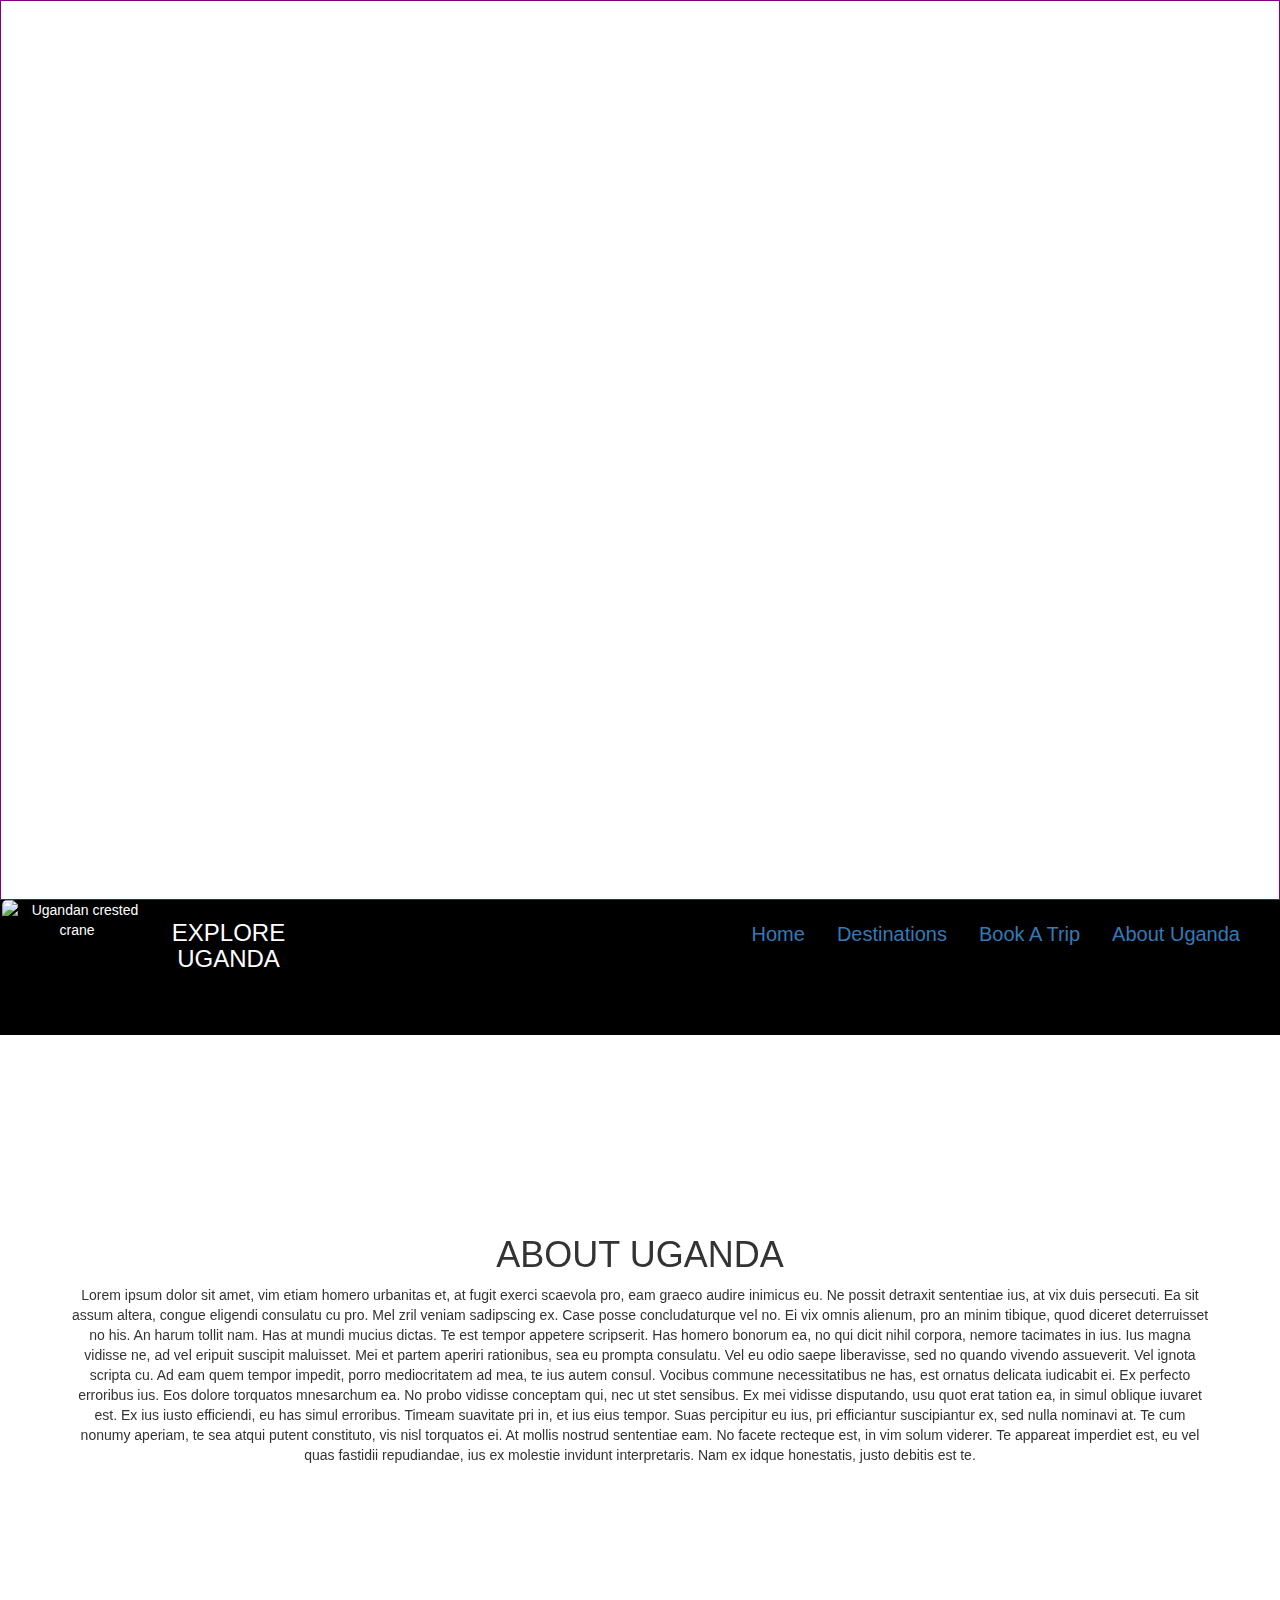
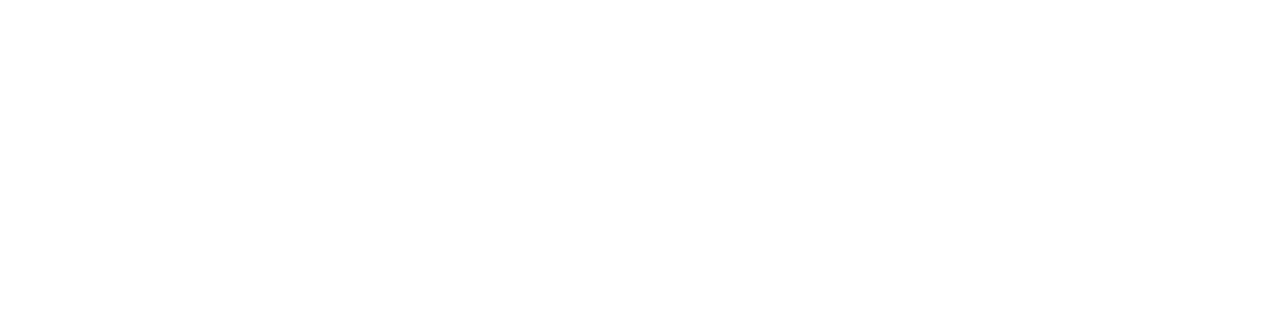
==== index.html @ 965504fe "style the navigation bar" ====
<!DOCTYPE html>
<html lang="en" dir="ltr">
  <head>
    <meta charset="utf-8">
    <title>Tourism</title>
    <link rel="stylesheet" href="css/animate.css">
    <link rel="stylesheet" href="css/bootstrap.css">
    <link rel="stylesheet" href="https://maxcdn.bootstrapcdn.com/bootstrap/3.3.7/css/bootstrap.min.css" integrity="sha384-BVYiiSIFeK1dGmJRAkycuHAHRg32OmUcww7on3RYdg4Va+PmSTsz/K68vbdEjh4u" crossorigin="anonymous">
    <link rel="stylesheet" href="css/main.css">
  </head>
  <body>
      <!-- start of vision section -->
    <div class="container-fluid">
      <div class="row">
        <div class="col-xs-12 col-md-12 homeSlideShow">
          <div class="slideShow">
            <!-- <h1>Book A Trip</h1> -->
            <img class="slides" src="img/mountains.jpg" alt="mountains">
            <div class="caption well">
              <p>Mountains in Uganda</p>
            </div>
          </div>
          <div class="slideShow">
            <img class="slides" src="img/mountains.jpg" alt="baskets">
            <div class="caption well">
              <p>Culture in Uganda</p>
            </div>
          </div>
          <div class="slideShow">
            <img class="slides" src="img/mountains.jpg" alt="hotels">
            <div class="caption well">
              <p>Hotels in Uganda</p>
            </div>
          </div>
        </div>
      </div>
      <!-- end of vision section -->
      <!-- start of navigation bar -->
      <div class="row header">
        <div class="col-xs-5 col-md-3 logo text-center">
          <img id="crane" src="img/3.jpeg" alt="Ugandan crested crane">
          <h3 id="logo-info">EXPLORE UGANDA</h3>
        </div>
        <div class="col-xs-7 col-md-9">
          <ul class="nav nav-pills nav-bar">
            <li role="presentation"><a href="#">Home</a></li>
            <li role="presentation"><a href="#">Destinations</a></li>
            <li role="presentation"><a href="#">Book A Trip</a></li>
            <li role="presentation"><a href="#">About Uganda</a></li>
          </ul>
        </div>
      </div>
        <!-- end of navigation bar -->
      <!-- start of About Uganda -->
      <div class="container">
        <div class="row">
          <div class="col-xs-12 col-md-12 text-center aboutUganda">
            <h1>ABOUT UGANDA</h1>
            <p>Lorem ipsum dolor sit amet, vim etiam homero urbanitas et, at fugit exerci scaevola pro, eam graeco audire inimicus eu. Ne possit detraxit sententiae ius, at vix duis persecuti. Ea sit assum altera, congue eligendi consulatu cu pro. Mel zril veniam sadipscing ex. Case posse concludaturque vel no.

              Ei vix omnis alienum, pro an minim tibique, quod diceret deterruisset no his. An harum tollit nam. Has at mundi mucius dictas. Te est tempor appetere scripserit. Has homero bonorum ea, no qui dicit nihil corpora, nemore tacimates in ius. Ius magna vidisse ne, ad vel eripuit suscipit maluisset.

              Mei et partem aperiri rationibus, sea eu prompta consulatu. Vel eu odio saepe liberavisse, sed no quando vivendo assueverit. Vel ignota scripta cu. Ad eam quem tempor impedit, porro mediocritatem ad mea, te ius autem consul. Vocibus commune necessitatibus ne has, est ornatus delicata iudicabit ei. Ex perfecto erroribus ius.

              Eos dolore torquatos mnesarchum ea. No probo vidisse conceptam qui, nec ut stet sensibus. Ex mei vidisse disputando, usu quot erat tation ea, in simul oblique iuvaret est. Ex ius iusto efficiendi, eu has simul erroribus. Timeam suavitate pri in, et ius eius tempor. Suas percipitur eu ius, pri efficiantur suscipiantur ex, sed nulla nominavi at.

              Te cum nonumy aperiam, te sea atqui putent constituto, vis nisl torquatos ei. At mollis nostrud sententiae eam. No facete recteque est, in vim solum viderer. Te appareat imperdiet est, eu vel quas fastidii repudiandae, ius ex molestie invidunt interpretaris. Nam ex idque honestatis, justo debitis est te.
            </p>
          </div>
        </div>
      </div>
      <!-- end of About Uganda -->
      <!-- start of cities & towns -->
      <div class="row">

      </div>
      <!-- end of cities & towns -->
      <!-- start of Top Destinations -->
      <div class="row">

      </div>
      <!-- end of top destinations -->
      <!-- start of footer -->
      <div class="row">

      </div>
      <!-- end of footer -->
    </div>
    <script src="js/jquery-3.3.1.js" charset="utf-8"></script>
    <script src="https://maxcdn.bootstrapcdn.com/bootstrap/3.3.7/js/bootstrap.min.js" integrity="sha384-Tc5IQib027qvyjSMfHjOMaLkfuWVxZxUPnCJA7l2mCWNIpG9mGCD8wGNIcPD7Txa" crossorigin="anonymous"></script>
    <script src="js/scripts.js" charset="utf-8"></script>
  </body>
</html>
---- css/main.css ----
.nav-bar{
  float: right;
  padding: 10px;
  font-size: 20px;
  /* position: fixed; */
}
li{
  color: white;
}
/* #logo-info{
  float: right;
} */
#crane{
  border-radius: 5px;
  /* box-shadow: 0 4px 8px 0 grey; */
  margin-left: -13px;
  float: left;
  height: 15vh;
  width: 150px;
}
.homeSlideShow{
  height: 100vh;
  border: 1px solid purple;
}
.slideShow{
  height: 100vh;
  margin-left: -15px;
  margin-right: -15px;
  z-index: -1;
  display: none;

}
.slides{
  height: 100vh;
  width: 100%;
}
.caption{
    position: absolute;
    bottom: 20px;
    left: 40px;
    color: white;
    height: 20vh;
    text-align: center;
    background: linear-gradient(to bottom, rgba(255,0,0,0), rgba(255,0,0,.1));
}
.well{
  width: 300px;
}
.header{
  background: black;
  color: white;
  position: sticky;
  top: 0px;
}
.aboutUganda{
  height: 100vh;
  padding-top: 20vh;
}
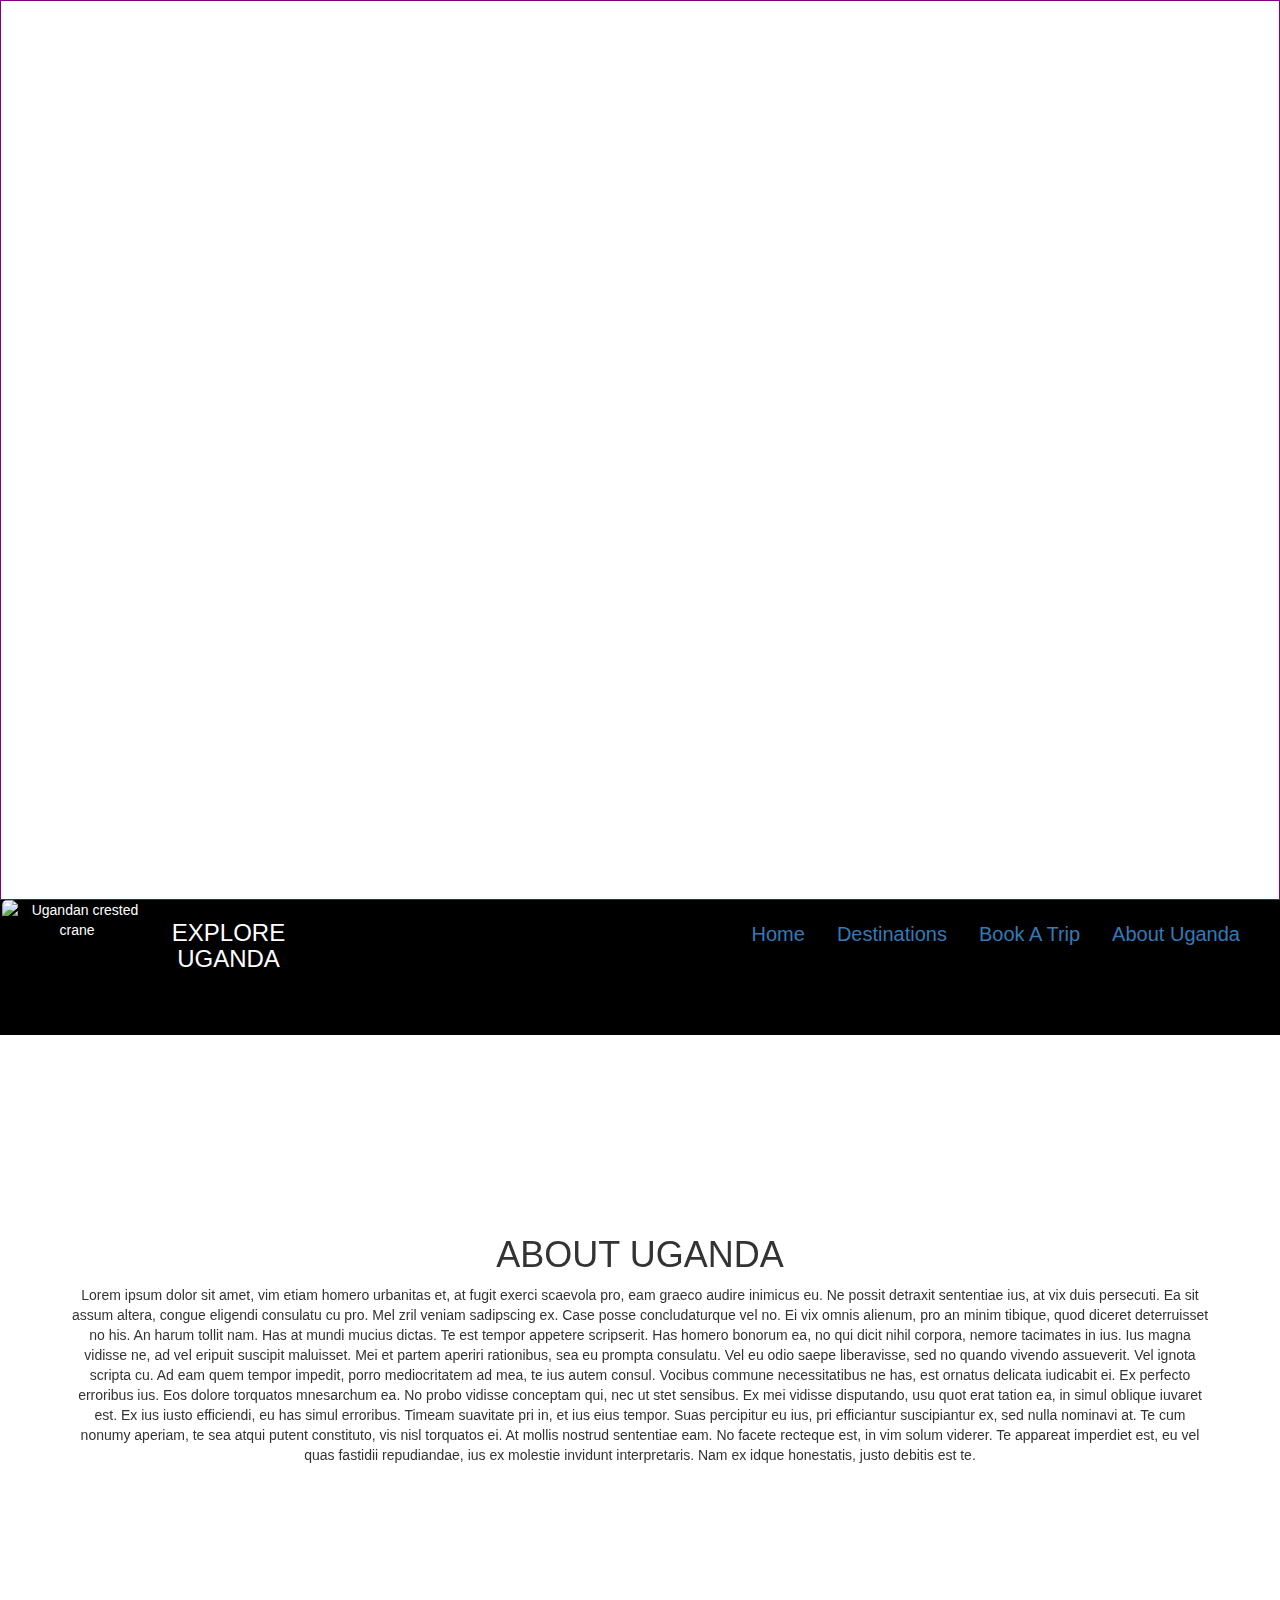
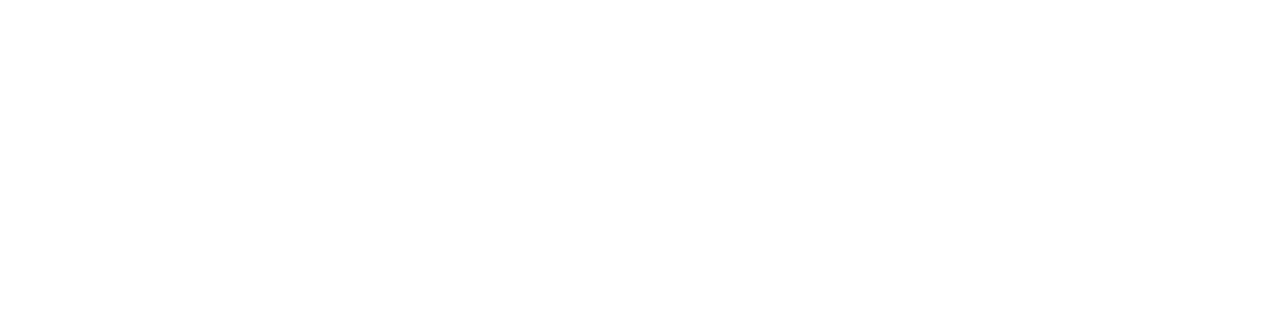
==== commit be6986a6: "style slideshow images." ====
--- a/index.html
+++ b/index.html
@@ -21,13 +21,13 @@
             </div>
           </div>
           <div class="slideShow">
-            <img class="slides" src="img/mountains.jpg" alt="baskets">
+            <img class="slides" src="img/lakes.jpg" alt="lakes">
             <div class="caption well">
               <p>Culture in Uganda</p>
             </div>
           </div>
           <div class="slideShow">
-            <img class="slides" src="img/mountains.jpg" alt="hotels">
+            <img class="slides" src="img/islands.jpg" alt="islands">
             <div class="caption well">
               <p>Hotels in Uganda</p>
             </div>
@@ -72,7 +72,9 @@
       <!-- end of About Uganda -->
       <!-- start of cities & towns -->
       <div class="row">
+        <div class="col-xs-12 col-md-3">
 
+        </div>
       </div>
       <!-- end of cities & towns -->
       <!-- start of Top Destinations -->
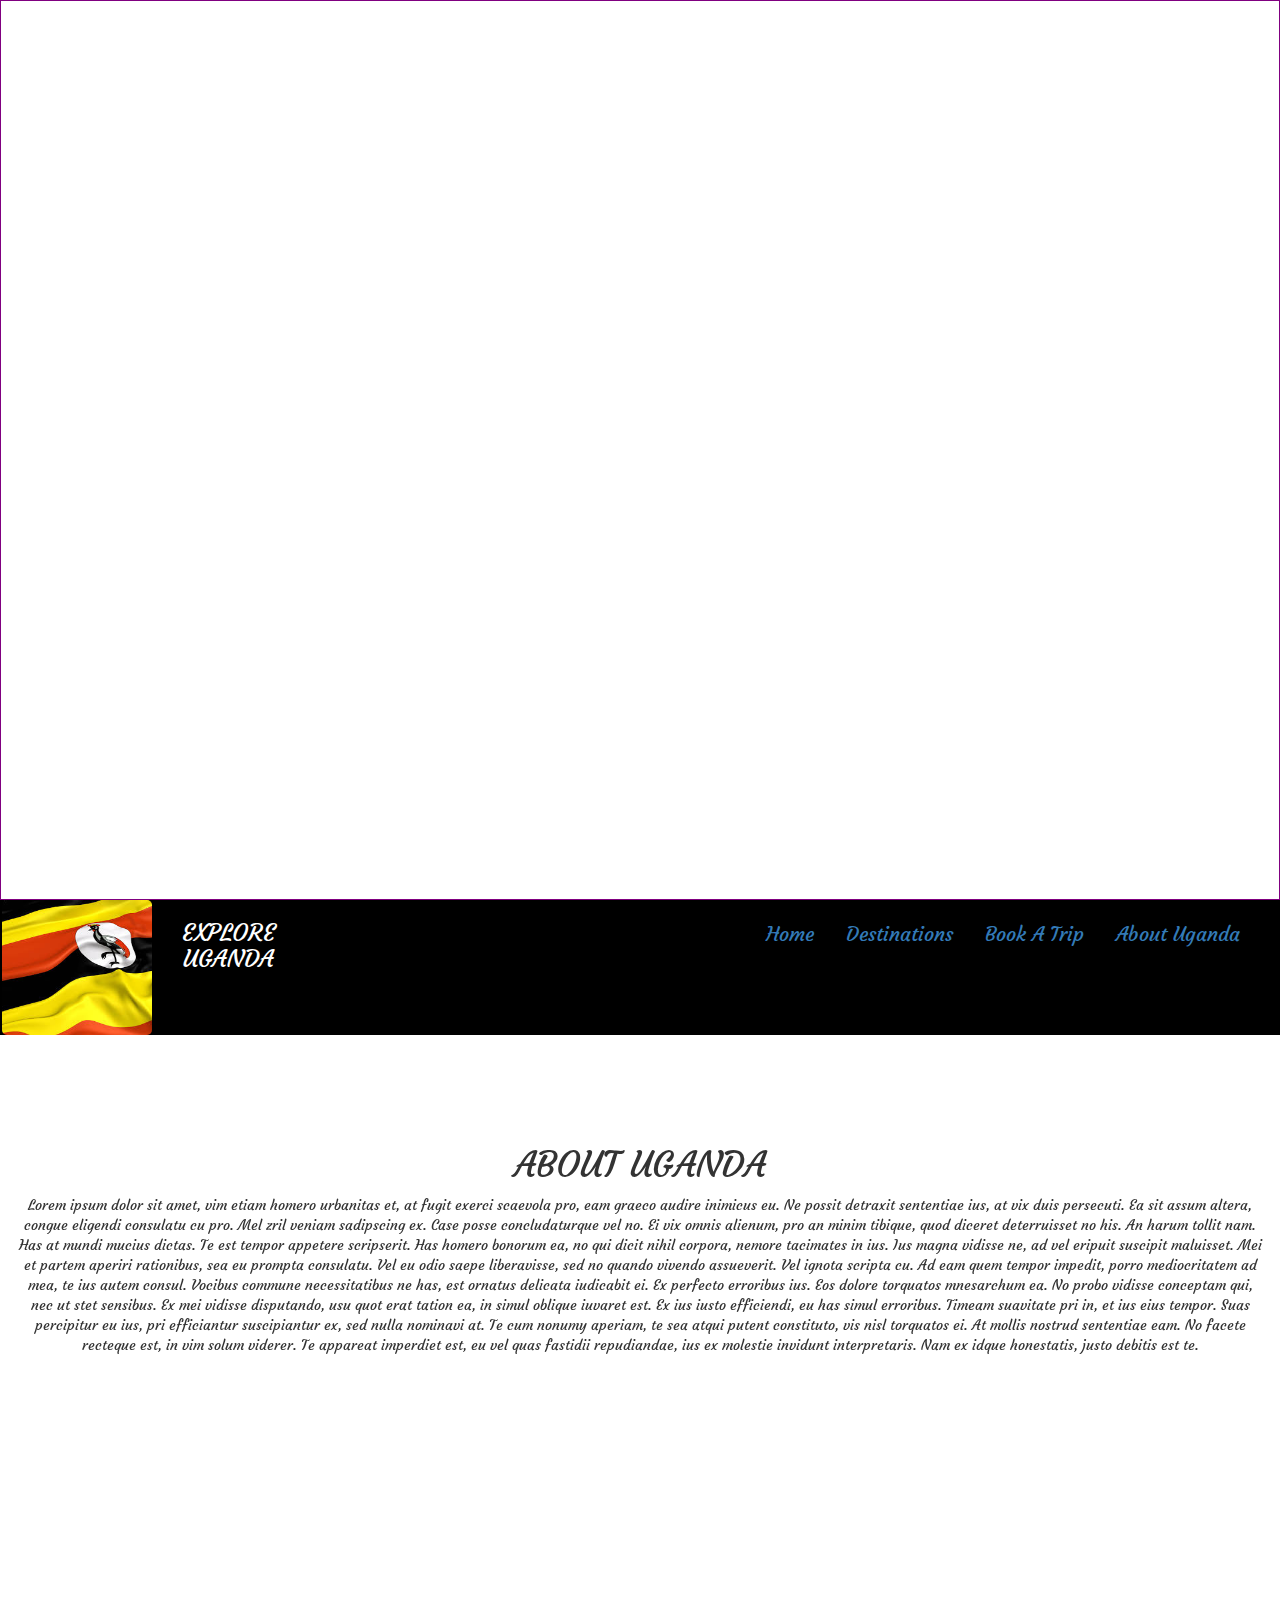
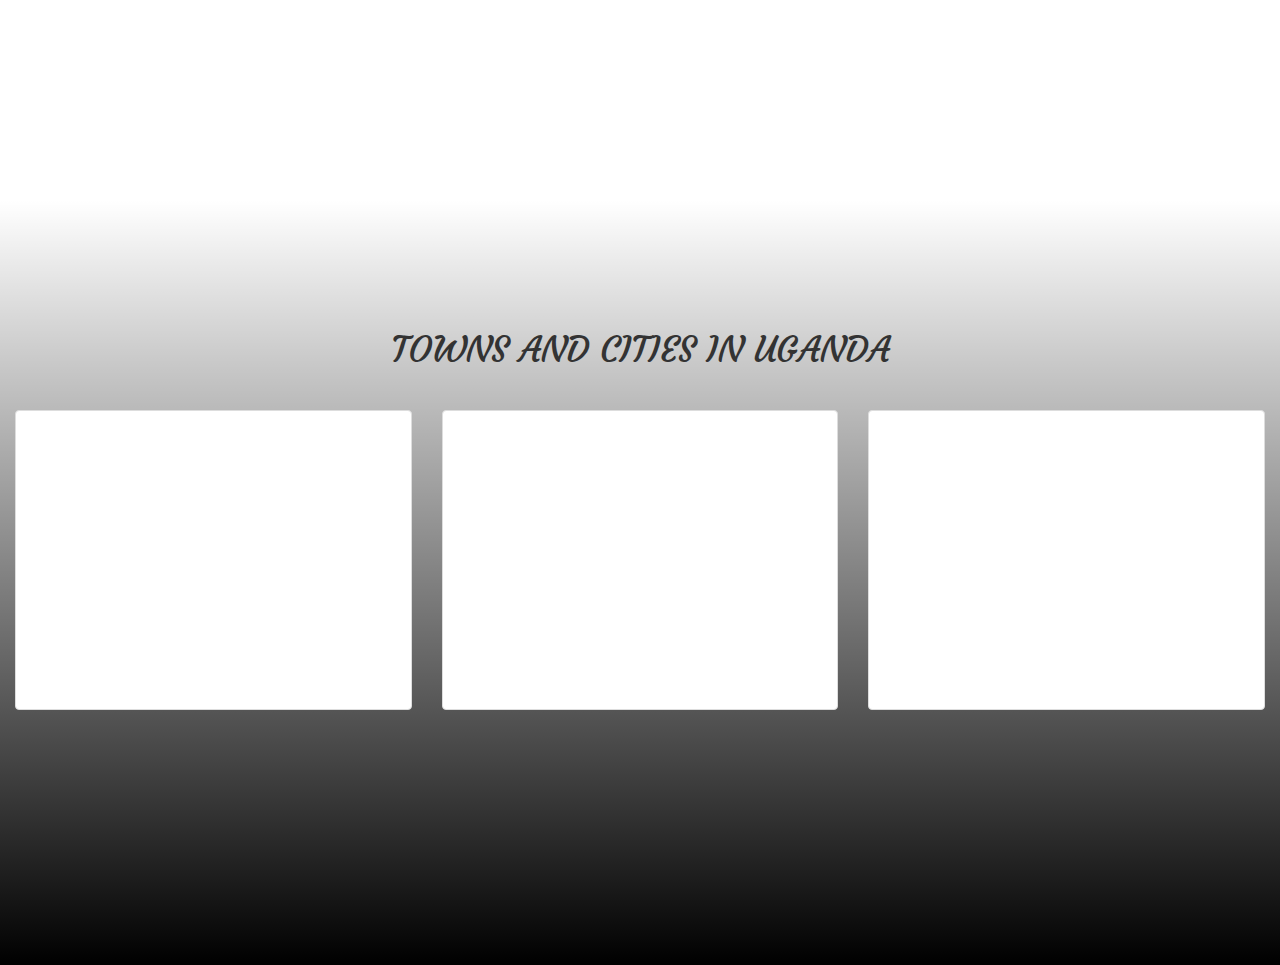
==== commit 1dd4f14b: "add the slogan at the top of the page." ====
--- a/index.html
+++ b/index.html
@@ -3,6 +3,7 @@
   <head>
     <meta charset="utf-8">
     <title>Tourism</title>
+    <link href="https://fonts.googleapis.com/css?family=Courgette" rel="stylesheet">
     <link rel="stylesheet" href="css/animate.css">
     <link rel="stylesheet" href="css/bootstrap.css">
     <link rel="stylesheet" href="https://maxcdn.bootstrapcdn.com/bootstrap/3.3.7/css/bootstrap.min.css" integrity="sha384-BVYiiSIFeK1dGmJRAkycuHAHRg32OmUcww7on3RYdg4Va+PmSTsz/K68vbdEjh4u" crossorigin="anonymous">
@@ -13,24 +14,32 @@
     <div class="container-fluid">
       <div class="row">
         <div class="col-xs-12 col-md-12 homeSlideShow">
-          <div class="slideShow">
-            <!-- <h1>Book A Trip</h1> -->
-            <img class="slides" src="img/mountains.jpg" alt="mountains">
-            <div class="caption well">
-              <p>Mountains in Uganda</p>
+          <div class="slideShow animated">
+            <img class="slides" src="img/animals.jpg" alt="mountains">
+            <button type="submit" class="btn btn-lg caption well">Book A Trip</button>
+            <div class="slogan">
+              <h1>You Love Nature?</h1>
+              <h2><small> We Will Take You There</small></h2>
             </div>
           </div>
-          <div class="slideShow">
+          <div class="slideShow animated">
             <img class="slides" src="img/lakes.jpg" alt="lakes">
-            <div class="caption well">
-              <p>Culture in Uganda</p>
+            <button type="submit" class="btn btn-lg caption well">Book A Trip</button>
+            <div class="slogan">
+              <h1>You Love Nature?</h1>
+              <h2><small> We Will Take You There</small></h2>
             </div>
           </div>
-          <div class="slideShow">
+          <div class="slideShow animated">
             <img class="slides" src="img/islands.jpg" alt="islands">
-            <div class="caption well">
-              <p>Hotels in Uganda</p>
+            <button type="submit" class="btn btn-lg caption well">Book A Trip</button>
+            <div class="slogan">
+              <h1>You Love Nature?</h1>
+              <h2><small> We Will Take You There</small></h2>
             </div>
+            <!-- <div class="slogan">
+              <h1>You Love Nature?<small>We Will Take You There</small></h1>
+            </div> -->
           </div>
         </div>
       </div>
@@ -38,7 +47,10 @@
       <!-- start of navigation bar -->
       <div class="row header">
         <div class="col-xs-5 col-md-3 logo text-center">
-          <img id="crane" src="img/3.jpeg" alt="Ugandan crested crane">
+          <div>
+            <!-- <img id="crane" src="img/3.jpeg" alt="Ugandan crested crane"> -->
+            <img id="crane" src="img/ug-flag.jpg" alt="Ugandan flag">
+          </div>
           <h3 id="logo-info">EXPLORE UGANDA</h3>
         </div>
         <div class="col-xs-7 col-md-9">
@@ -50,30 +62,48 @@
           </ul>
         </div>
       </div>
-        <!-- end of navigation bar -->
+      <!-- end of navigation bar -->
+
       <!-- start of About Uganda -->
-      <div class="container">
-        <div class="row">
-          <div class="col-xs-12 col-md-12 text-center aboutUganda">
-            <h1>ABOUT UGANDA</h1>
-            <p>Lorem ipsum dolor sit amet, vim etiam homero urbanitas et, at fugit exerci scaevola pro, eam graeco audire inimicus eu. Ne possit detraxit sententiae ius, at vix duis persecuti. Ea sit assum altera, congue eligendi consulatu cu pro. Mel zril veniam sadipscing ex. Case posse concludaturque vel no.
+      <div class="row">
+        <div class="col-xs-12 col-md-12 text-center aboutUganda">
+          <h1>ABOUT UGANDA</h1>
+          <p>Lorem ipsum dolor sit amet, vim etiam homero urbanitas et, at fugit exerci scaevola pro, eam graeco audire inimicus eu. Ne possit detraxit sententiae ius, at vix duis persecuti. Ea sit assum altera, congue eligendi consulatu cu pro. Mel zril veniam sadipscing ex. Case posse concludaturque vel no.
 
-              Ei vix omnis alienum, pro an minim tibique, quod diceret deterruisset no his. An harum tollit nam. Has at mundi mucius dictas. Te est tempor appetere scripserit. Has homero bonorum ea, no qui dicit nihil corpora, nemore tacimates in ius. Ius magna vidisse ne, ad vel eripuit suscipit maluisset.
+            Ei vix omnis alienum, pro an minim tibique, quod diceret deterruisset no his. An harum tollit nam. Has at mundi mucius dictas. Te est tempor appetere scripserit. Has homero bonorum ea, no qui dicit nihil corpora, nemore tacimates in ius. Ius magna vidisse ne, ad vel eripuit suscipit maluisset.
 
-              Mei et partem aperiri rationibus, sea eu prompta consulatu. Vel eu odio saepe liberavisse, sed no quando vivendo assueverit. Vel ignota scripta cu. Ad eam quem tempor impedit, porro mediocritatem ad mea, te ius autem consul. Vocibus commune necessitatibus ne has, est ornatus delicata iudicabit ei. Ex perfecto erroribus ius.
+            Mei et partem aperiri rationibus, sea eu prompta consulatu. Vel eu odio saepe liberavisse, sed no quando vivendo assueverit. Vel ignota scripta cu. Ad eam quem tempor impedit, porro mediocritatem ad mea, te ius autem consul. Vocibus commune necessitatibus ne has, est ornatus delicata iudicabit ei. Ex perfecto erroribus ius.
 
-              Eos dolore torquatos mnesarchum ea. No probo vidisse conceptam qui, nec ut stet sensibus. Ex mei vidisse disputando, usu quot erat tation ea, in simul oblique iuvaret est. Ex ius iusto efficiendi, eu has simul erroribus. Timeam suavitate pri in, et ius eius tempor. Suas percipitur eu ius, pri efficiantur suscipiantur ex, sed nulla nominavi at.
+            Eos dolore torquatos mnesarchum ea. No probo vidisse conceptam qui, nec ut stet sensibus. Ex mei vidisse disputando, usu quot erat tation ea, in simul oblique iuvaret est. Ex ius iusto efficiendi, eu has simul erroribus. Timeam suavitate pri in, et ius eius tempor. Suas percipitur eu ius, pri efficiantur suscipiantur ex, sed nulla nominavi at.
 
-              Te cum nonumy aperiam, te sea atqui putent constituto, vis nisl torquatos ei. At mollis nostrud sententiae eam. No facete recteque est, in vim solum viderer. Te appareat imperdiet est, eu vel quas fastidii repudiandae, ius ex molestie invidunt interpretaris. Nam ex idque honestatis, justo debitis est te.
-            </p>
-          </div>
+            Te cum nonumy aperiam, te sea atqui putent constituto, vis nisl torquatos ei. At mollis nostrud sententiae eam. No facete recteque est, in vim solum viderer. Te appareat imperdiet est, eu vel quas fastidii repudiandae, ius ex molestie invidunt interpretaris. Nam ex idque honestatis, justo debitis est te.
+          </p>
         </div>
       </div>
       <!-- end of About Uganda -->
       <!-- start of cities & towns -->
-      <div class="row">
-        <div class="col-xs-12 col-md-3">
-
+      <div class="row cities">
+        <h1 class="text-center">TOWNS AND CITIES IN UGANDA</h1>
+        <div class="col-xs-12 col-md-4">
+          <div class="thumbnail iframeThumbnail">
+            <div class="embed-responsive embed-responsive-4by3">
+              <iframe width="560" height="315" src="https://www.youtube.com/embed/83snK8eVzC8" frameborder="0" allow="autoplay; encrypted-media" allowfullscreen></iframe>
+            </div>
+          </div>
+        </div>
+        <div class="col-xs-12 col-md-4">
+          <div class="thumbnail">
+            <div class="embed-responsive embed-responsive-4by3">
+              <iframe width="560" height="315" src="https://www.youtube.com/embed/d6jzAUUrRog" frameborder="0" allow="autoplay; encrypted-media" allowfullscreen></iframe>
+            </div>
+          </div>
+        </div>
+        <div class="col-xs-12 col-md-4">
+          <div class="thumbnail">
+            <div class="embed-responsive embed-responsive-4by3">
+              <iframe width="560" height="315" src="https://www.youtube.com/embed/4SuQVSJ0Ey8" frameborder="0" allow="autoplay; encrypted-media" allowfullscreen></iframe>
+            </div>
+          </div>
         </div>
       </div>
       <!-- end of cities & towns -->
@@ -90,6 +120,6 @@
     </div>
     <script src="js/jquery-3.3.1.js" charset="utf-8"></script>
     <script src="https://maxcdn.bootstrapcdn.com/bootstrap/3.3.7/js/bootstrap.min.js" integrity="sha384-Tc5IQib027qvyjSMfHjOMaLkfuWVxZxUPnCJA7l2mCWNIpG9mGCD8wGNIcPD7Txa" crossorigin="anonymous"></script>
-    <script src="js/scripts.js" charset="utf-8"></script>
+    <script src="js/main.js" charset="utf-8"></script>
   </body>
 </html>
--- a/css/main.css
+++ b/css/main.css
@@ -1,11 +1,15 @@
+html, body{
+  font-family: 'Courgette', cursive;
+}
 .nav-bar{
   float: right;
   padding: 10px;
   font-size: 20px;
   /* position: fixed; */
 }
-li{
-  color: white;
+.cities h1{
+  /* color: white; */
+  margin: 40px;
 }
 /* #logo-info{
   float: right;
@@ -17,6 +21,7 @@
   float: left;
   height: 15vh;
   width: 150px;
+  vendor-animation-iteration-count: infinite;
 }
 .homeSlideShow{
   height: 100vh;
@@ -26,25 +31,50 @@
   height: 100vh;
   margin-left: -15px;
   margin-right: -15px;
-  z-index: -1;
   display: none;
+  transition: 0.6s ease;
 
 }
 .slides{
   height: 100vh;
   width: 100%;
+  position: absolute;
+  z-index: -1;
+}
+@keyframes slideShow {
+  from {opacity: .4}
+  to {opacity: 1}
 }
 .caption{
     position: absolute;
-    bottom: 20px;
-    left: 40px;
-    color: white;
-    height: 20vh;
     text-align: center;
-    background: linear-gradient(to bottom, rgba(255,0,0,0), rgba(255,0,0,.1));
+    bottom: 300px;
+    left: 500px;
+    color: salmon;
+    font-size: 40px;
+    width: 300px;
+    background: linear-gradient(to bottom, rgba(255,0,0,0), rgba(255,0,0,1));
 }
-.well{
-  width: 300px;
+.caption:hover{
+  color: orange;
+  -ms-transform: scale(1.2); /* IE 9 */
+  -webkit-transform: scale(1.2); /* Safari 3-8 */
+  transform: scale(1.2);
+}
+.slogan{
+  position: absolute;
+  text-align: center;
+  left: 400px;
+  bottom: 500px;
+  color: white;
+}
+.slogan h1{
+  font-size: 80px;
+  font-weight: bold;
+}
+.slogan h2{
+  font-size: 60px;
+  font-weight: bold;
 }
 .header{
   background: black;
@@ -52,7 +82,30 @@
   position: sticky;
   top: 0px;
 }
-.aboutUganda{
-  height: 100vh;
-  padding-top: 20vh;
+.aboutUganda, .cities{
+  height: 85vh;
+  padding-top: 10vh;
+  /* background-color: #A9A9A9; */
 }
+.cities{
+  /* background-image: url("../img/bg.jpg");
+  background-repeat: no-repeat;
+  background-position: center;
+  background-size: cover; */
+
+  /* padding: 40px; */
+  background-color: #565656;
+  background: linear-gradient(to bottom, rgba(0,0,0,0), rgba(0,0,0,1));
+}
+iframe{
+  height: 150px;
+  width: 150px;
+  border: solid black;
+}
+/* .book{
+
+  margin-left: 550px;
+  width: 300px;
+  height: 100px;
+
+} */
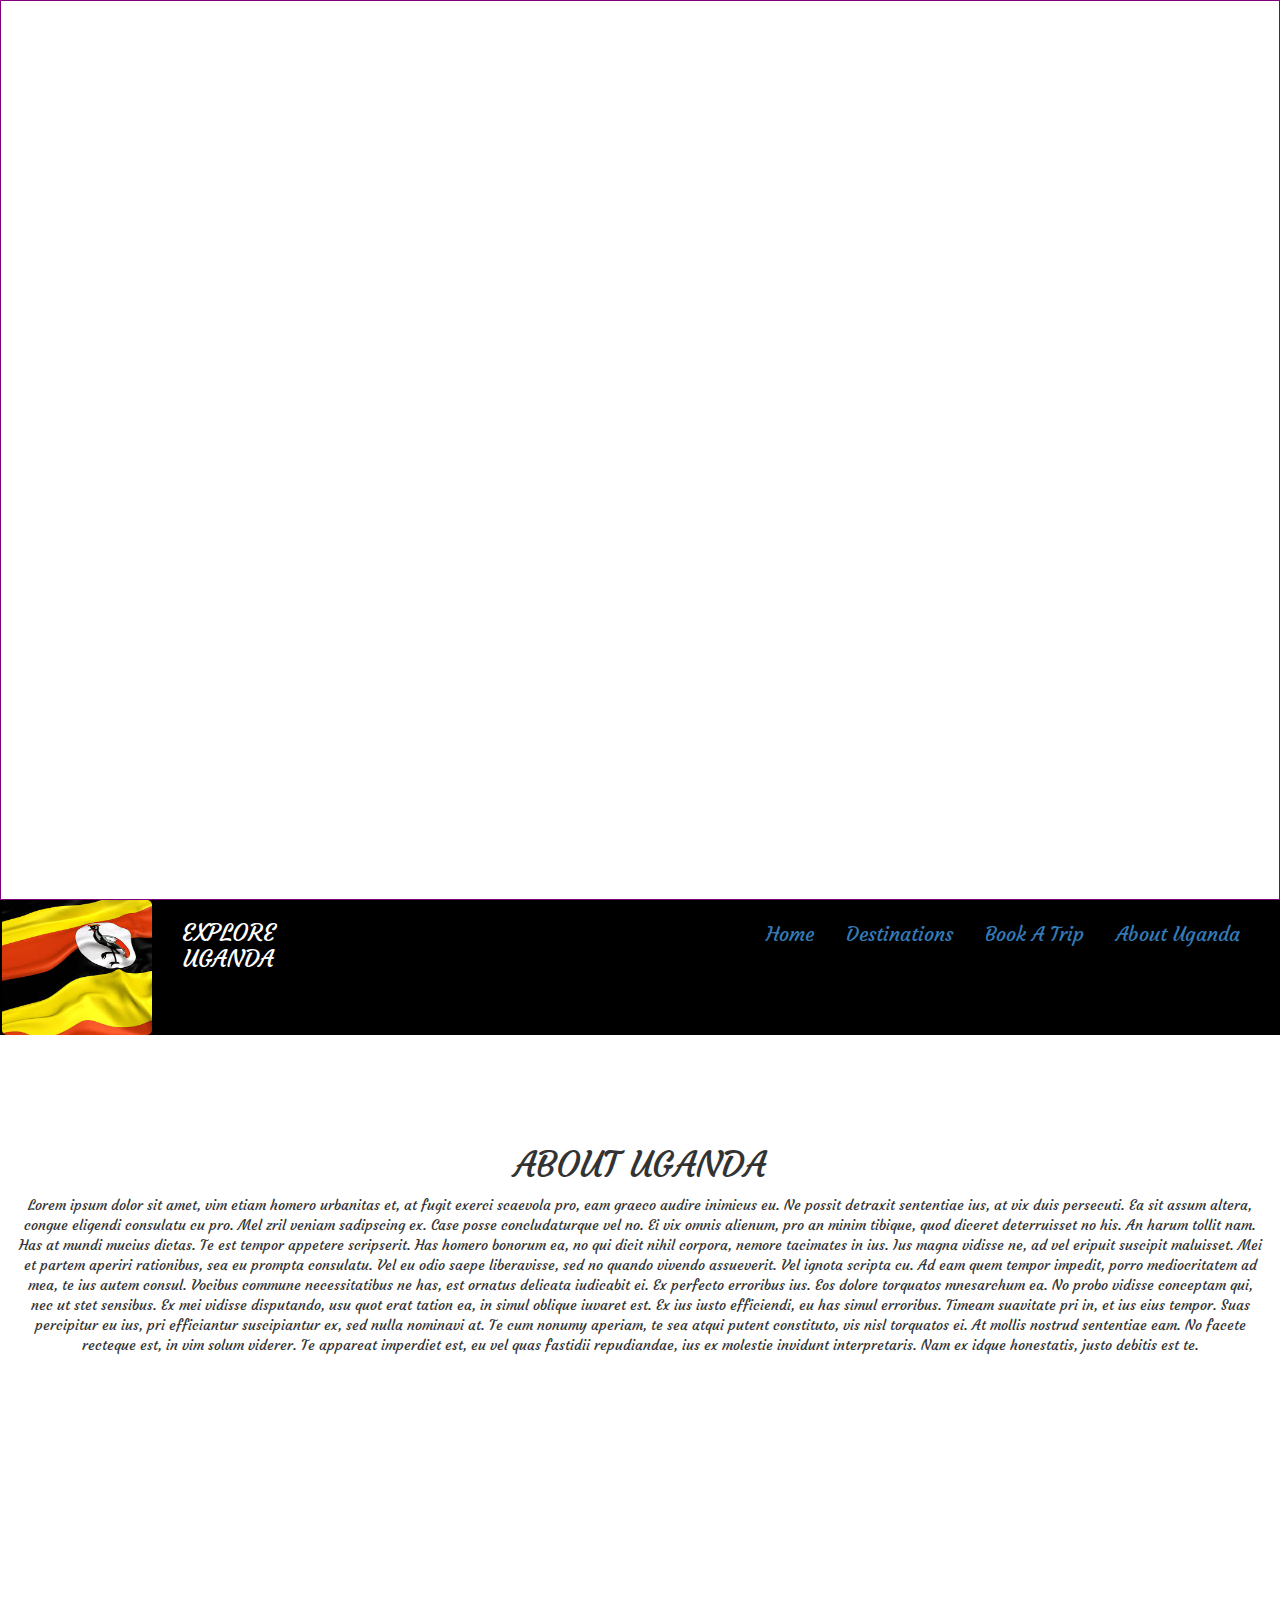
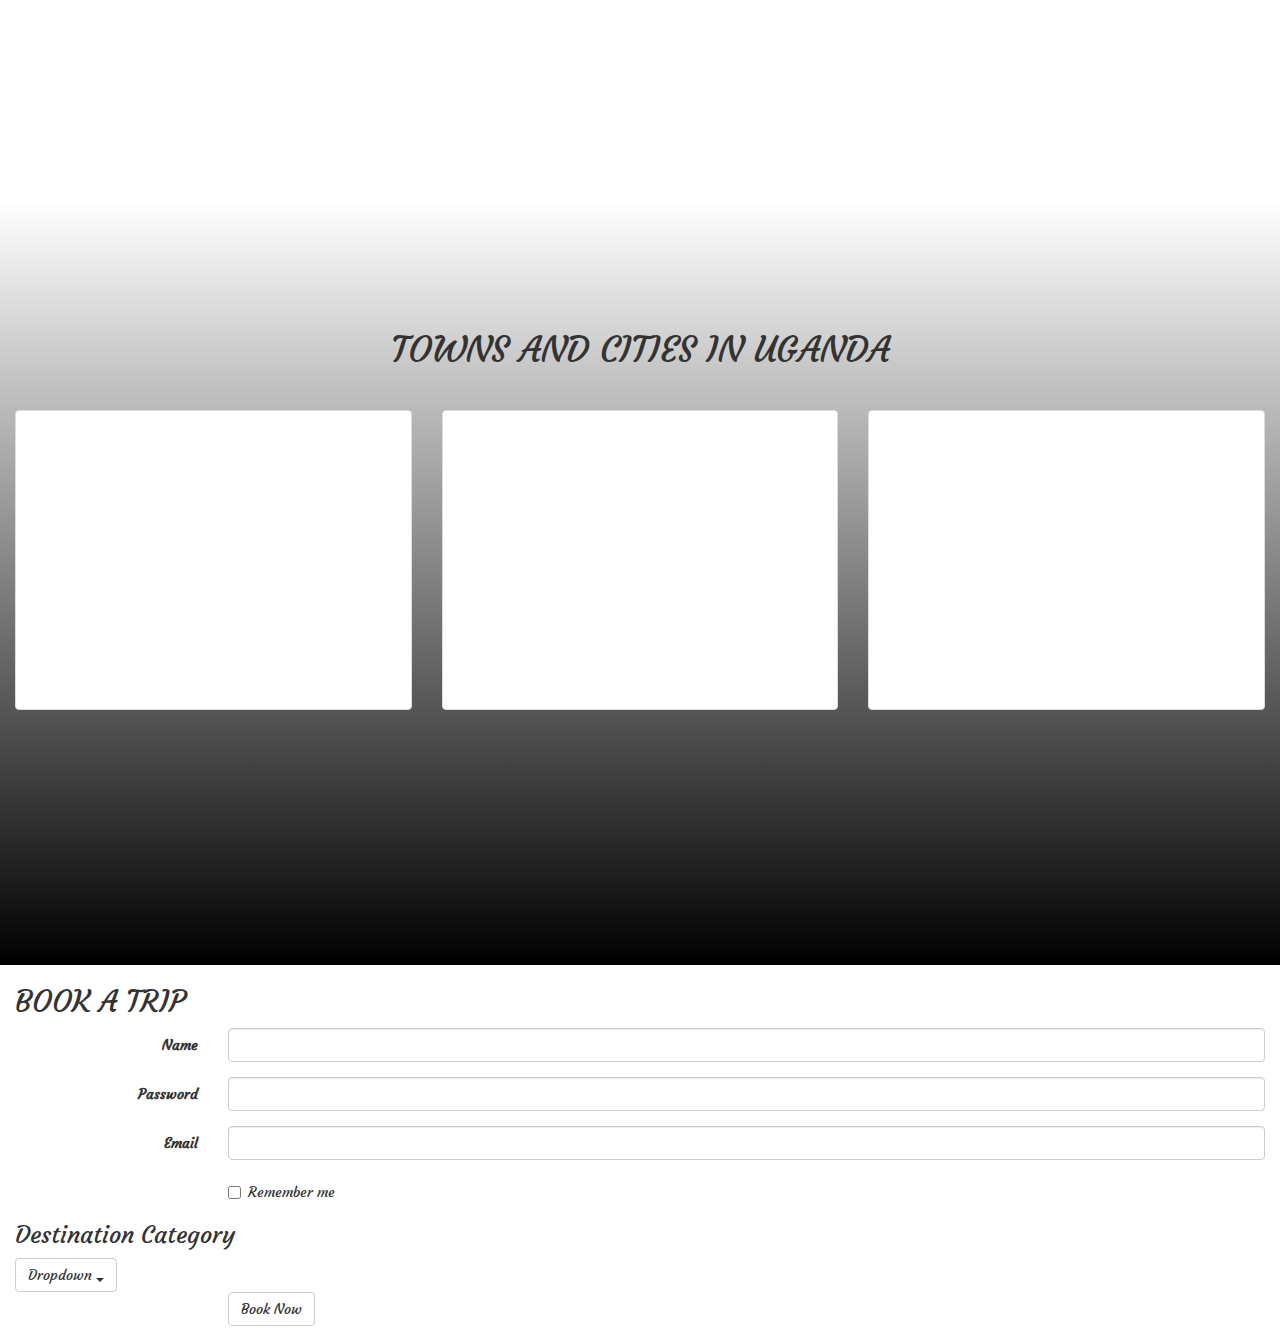
==== commit a4fbfcc5: "create a form for booking" ====
--- a/index.html
+++ b/index.html
@@ -108,10 +108,103 @@
       </div>
       <!-- end of cities & towns -->
       <!-- start of Top Destinations -->
-      <div class="row">
+      <div class="row"> <!-- multiple slideshows -->
 
       </div>
       <!-- end of top destinations -->
+      <!-- bookATrip form -->
+      <div class="row">
+        <div class="col-xs-12 col-md-12">
+          <div class="bookATrip">
+
+            <form class="form-horizontal">
+              <h2>BOOK A TRIP</h2>
+              <div class="form-group">
+                <label for="inputName" class="col-sm-2 control-label">Name</label>
+                <div class="col-sm-10">
+                  <input type="text" class="form-control" id="inputName" required>
+                </div>
+              </div>
+              <div class="form-group">
+                <label for="inputPassword" class="col-sm-2 control-label">Password</label>
+                <div class="col-sm-10">
+                  <input type="password" class="form-control" id="inputPassword" required>
+                </div>
+              </div>
+              <div class="form-group">
+                <label for="inputEmail" class="col-sm-2 control-label">Email</label>
+                <div class="col-sm-10">
+                  <input type="email" class="form-control" id="inputEmail" required>
+                </div>
+              </div>
+              <div class="form-group">
+                <div class="col-sm-offset-2 col-sm-10">
+                  <div class="checkbox">
+                    <label>
+                      <input type="checkbox"> Remember me
+                    </label>
+                  </div>
+                </div>
+              </div>
+              <div class="destination">
+                <h3>Destination Category</h3>
+                <div class="dropdown">
+                  <button class="btn btn-default dropdown-toggle" type="button" id="dropdownMenu1" data-toggle="dropdown" aria-haspopup="true" aria-expanded="true">
+                    Dropdown
+                    <span class="caret"></span>
+                  </button>
+                  <ul class="dropdown-menu" aria-labelledby="dropdownMenu1">
+                    <li>
+                      <a href="#">Mountains</a>
+                      <div class="dropdown">
+                        <button class="btn btn-default dropdown-toggle" type="button" id="dropdownMenu1" data-toggle="dropdown" aria-haspopup="true" aria-expanded="true">
+                          Places To Visit
+                          <span class="caret"></span>
+                        </button>
+                        <ul class="dropdown-menu" aria-labelledby="dropdownMenu1">
+                          <li><a href="#">Mt.Elgon</a></li>
+                          <li><a href="#">Mt.Kilimanjaro</a></li>
+                          <li><a href="#">Mt.Muhavura</a></li>
+                          <li role="separator" class="divider"></li>
+                          <li><a href="#">Mt.Rwenzori</a></li>
+                        </ul>
+                      </div>
+                    </li>
+                    <li>
+                      <a href="#">Parks</a>
+                      <div class="dropdown">
+                        <button class="btn btn-default dropdown-toggle" type="button" id="dropdownMenu1" data-toggle="dropdown" aria-haspopup="true" aria-expanded="true">
+                          Places To Visit
+                          <span class="caret"></span>
+                        </button>
+                        <ul class="dropdown-menu" aria-labelledby="dropdownMenu1">
+                          <li><a href="#">Queen Elizabeth National Park</a></li>
+                          <li><a href="#">Semiliki National Park</a></li>
+                          <li><a href="#">Kidepo National Park</a></li>
+                          <li role="separator" class="divider"></li>
+                          <li><a href="#">Murchison Falls National Park</a></li>
+                        </ul>
+                      </div>
+                    </li>
+                    <li><a href="#">Lakes</a></li>
+                    <li role="separator" class="divider"></li>
+                    <li><a href="#">Religious Sites</a></li>
+                  </ul>
+                </div>
+              </div>
+              <div class="date">
+                
+              </div>
+              <div class="form-group">
+                <div class="col-sm-offset-2 col-sm-10">
+                  <button type="submit" class="btn btn-default">Book Now</button>
+                </div>
+              </div>
+            </form>
+          </div>
+        </div>
+      </div>
+      <!-- end of bookATrip form -->
       <!-- start of footer -->
       <div class="row">
 
--- a/css/main.css
+++ b/css/main.css
@@ -39,7 +39,6 @@
   height: 100vh;
   width: 100%;
   position: absolute;
-  z-index: -1;
 }
 @keyframes slideShow {
   from {opacity: .4}
@@ -81,6 +80,7 @@
   color: white;
   position: sticky;
   top: 0px;
+  z-index: 1;
 }
 .aboutUganda, .cities{
   height: 85vh;
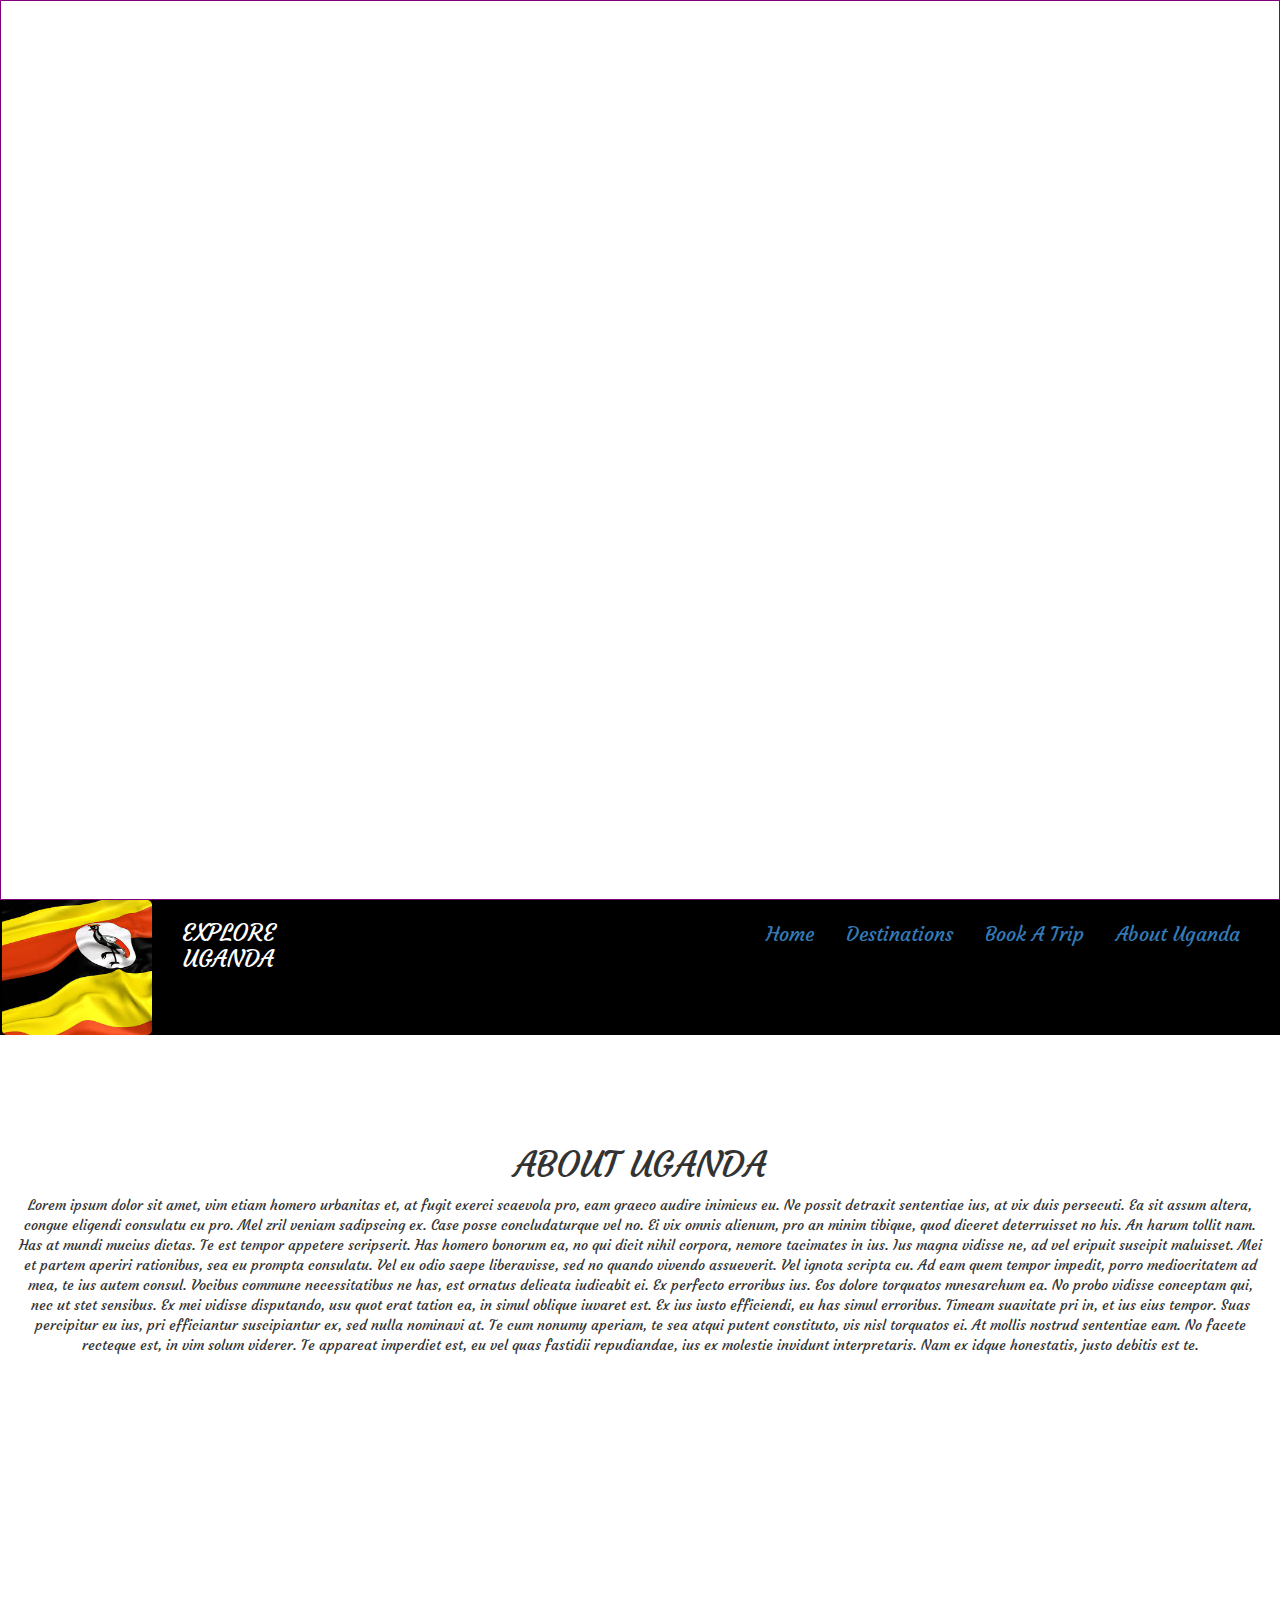
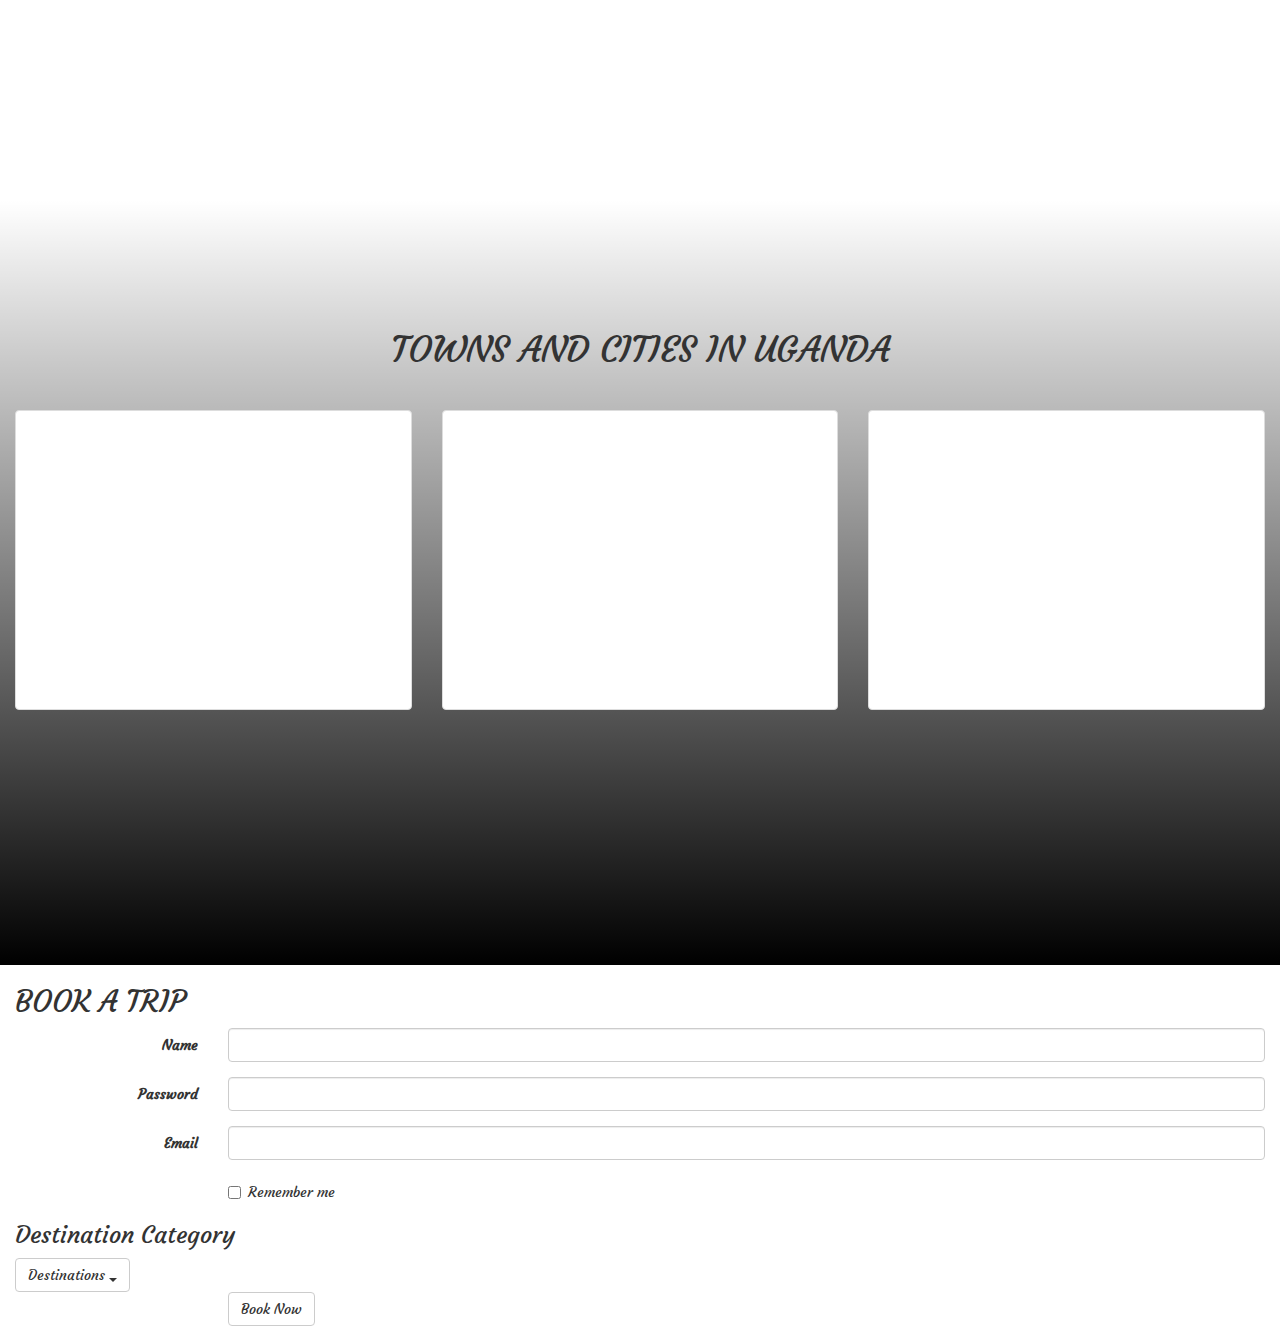
==== commit cfb08a71: "add destination popup." ====
--- a/index.html
+++ b/index.html
@@ -14,7 +14,7 @@
     <div class="container-fluid">
       <div class="row">
         <div class="col-xs-12 col-md-12 homeSlideShow">
-          <div class="slideShow animated">
+          <div class="slideShow">
             <img class="slides" src="img/animals.jpg" alt="mountains">
             <button type="submit" class="btn btn-lg caption well">Book A Trip</button>
             <div class="slogan">
@@ -22,7 +22,7 @@
               <h2><small> We Will Take You There</small></h2>
             </div>
           </div>
-          <div class="slideShow animated">
+          <div class="slideShow">
             <img class="slides" src="img/lakes.jpg" alt="lakes">
             <button type="submit" class="btn btn-lg caption well">Book A Trip</button>
             <div class="slogan">
@@ -30,7 +30,7 @@
               <h2><small> We Will Take You There</small></h2>
             </div>
           </div>
-          <div class="slideShow animated">
+          <div class="slideShow">
             <img class="slides" src="img/islands.jpg" alt="islands">
             <button type="submit" class="btn btn-lg caption well">Book A Trip</button>
             <div class="slogan">
@@ -55,7 +55,7 @@
         </div>
         <div class="col-xs-7 col-md-9">
           <ul class="nav nav-pills nav-bar">
-            <li role="presentation"><a href="#">Home</a></li>
+            <li role="presentation"><a href="destination.html">Home</a></li>
             <li role="presentation"><a href="#">Destinations</a></li>
             <li role="presentation"><a href="#">Book A Trip</a></li>
             <li role="presentation"><a href="#">About Uganda</a></li>
@@ -150,7 +150,7 @@
                 <h3>Destination Category</h3>
                 <div class="dropdown">
                   <button class="btn btn-default dropdown-toggle" type="button" id="dropdownMenu1" data-toggle="dropdown" aria-haspopup="true" aria-expanded="true">
-                    Dropdown
+                    Destinations
                     <span class="caret"></span>
                   </button>
                   <ul class="dropdown-menu" aria-labelledby="dropdownMenu1">
@@ -193,7 +193,7 @@
                 </div>
               </div>
               <div class="date">
-                
+
               </div>
               <div class="form-group">
                 <div class="col-sm-offset-2 col-sm-10">
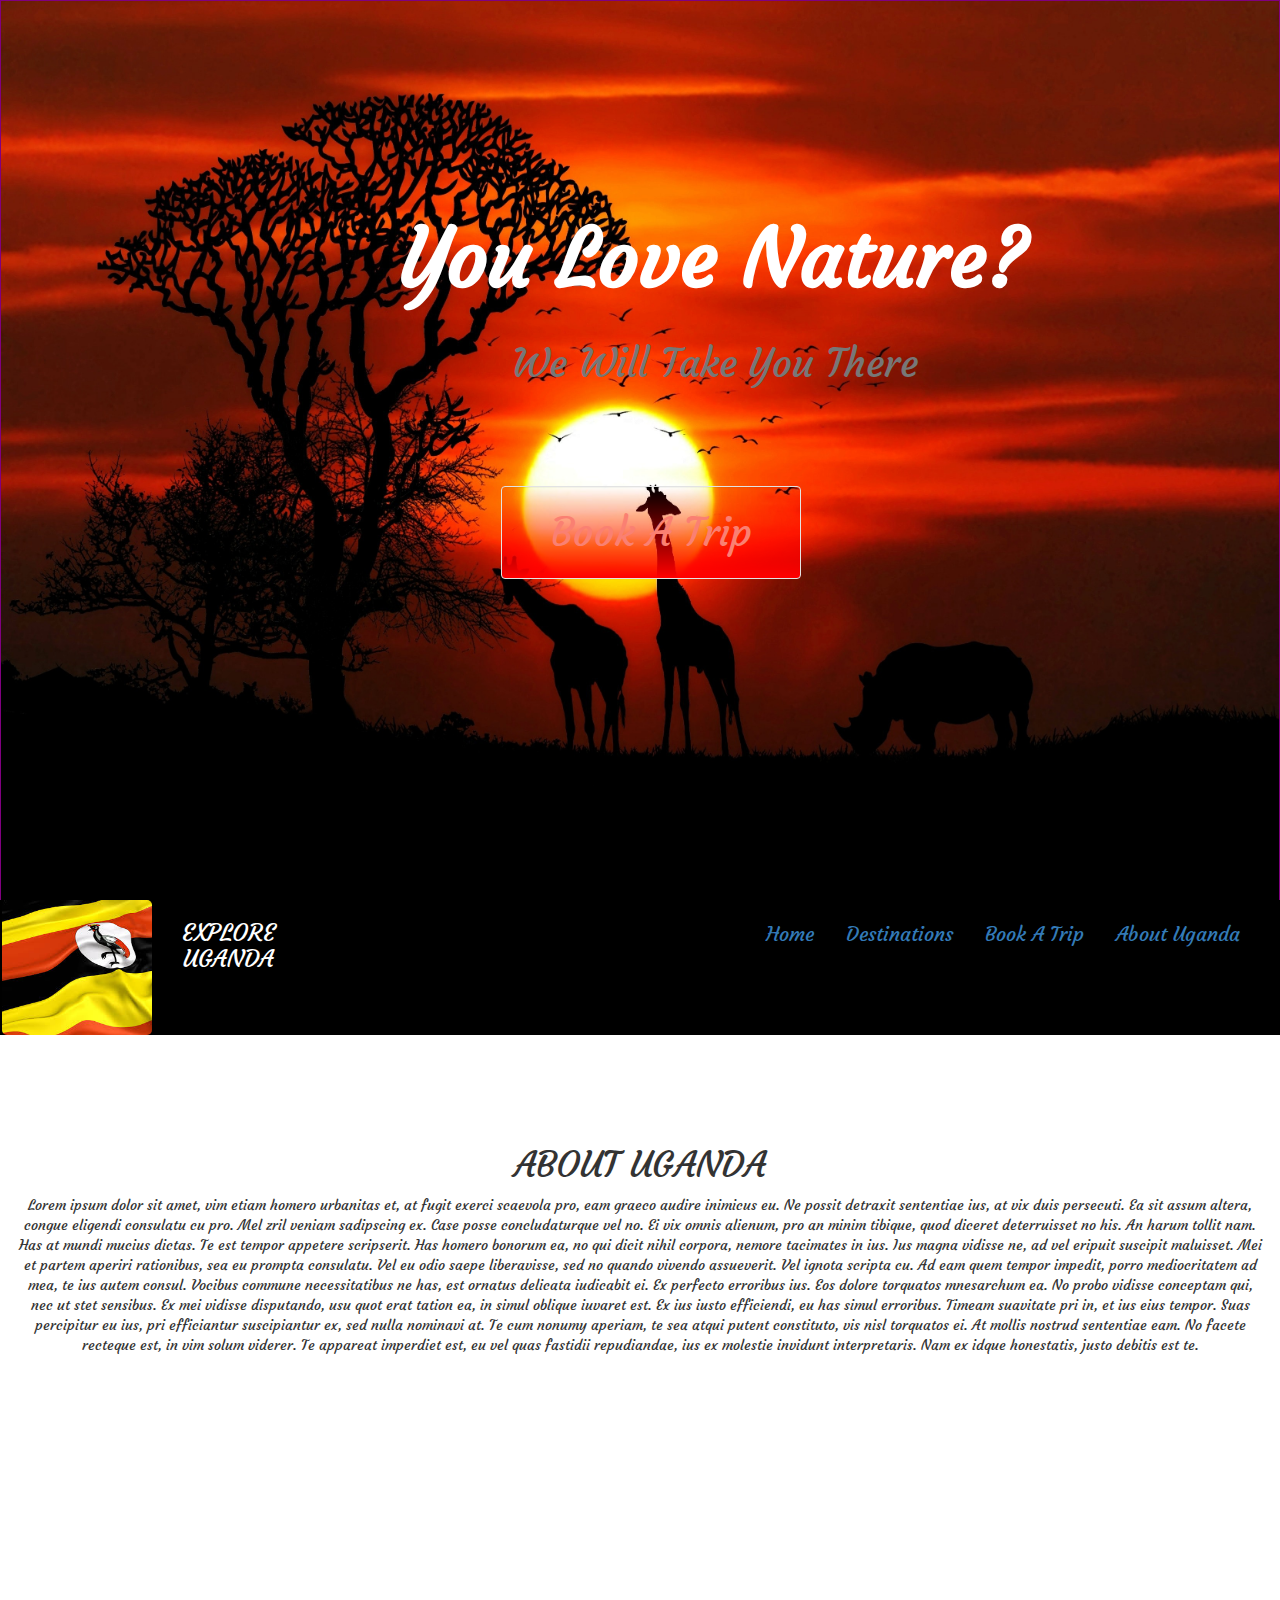
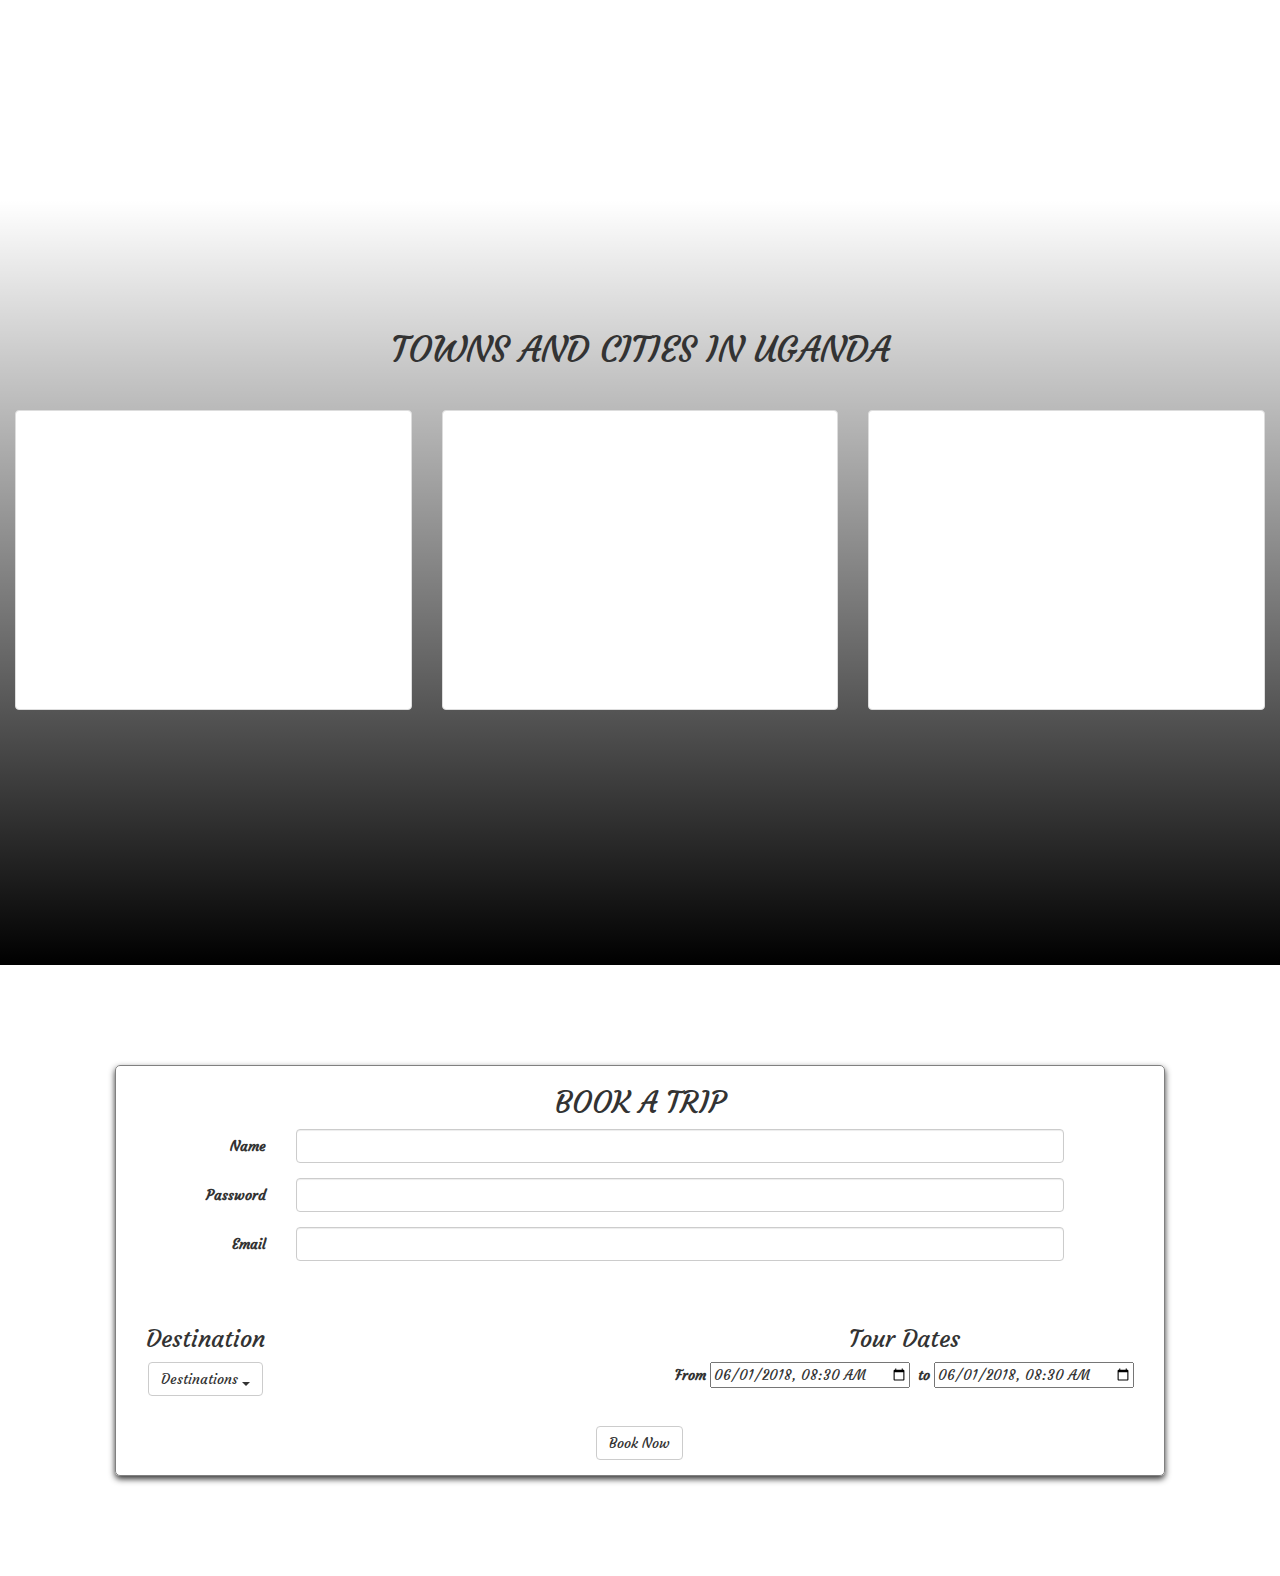
==== commit 001a2631: "add a drop down for the available destinations" ====
--- a/index.html
+++ b/index.html
@@ -115,7 +115,7 @@
       <!-- bookATrip form -->
       <div class="row">
         <div class="col-xs-12 col-md-12">
-          <div class="bookATrip">
+          <div class="bookATrip text-center">
 
             <form class="form-horizontal">
               <h2>BOOK A TRIP</h2>
@@ -137,66 +137,44 @@
                   <input type="email" class="form-control" id="inputEmail" required>
                 </div>
               </div>
-              <div class="form-group">
-                <div class="col-sm-offset-2 col-sm-10">
-                  <div class="checkbox">
-                    <label>
-                      <input type="checkbox"> Remember me
-                    </label>
-                  </div>
-                </div>
-              </div>
-              <div class="destination">
-                <h3>Destination Category</h3>
+              <div class="destinations">
+                <h3>Destination</h3>
                 <div class="dropdown">
                   <button class="btn btn-default dropdown-toggle" type="button" id="dropdownMenu1" data-toggle="dropdown" aria-haspopup="true" aria-expanded="true">
                     Destinations
                     <span class="caret"></span>
                   </button>
                   <ul class="dropdown-menu" aria-labelledby="dropdownMenu1">
-                    <li>
-                      <a href="#">Mountains</a>
-                      <div class="dropdown">
+                    <li><a class="mountains">Mountains</a>
+                      <div class="dropdown placeToVisit">
                         <button class="btn btn-default dropdown-toggle" type="button" id="dropdownMenu1" data-toggle="dropdown" aria-haspopup="true" aria-expanded="true">
                           Places To Visit
                           <span class="caret"></span>
                         </button>
                         <ul class="dropdown-menu" aria-labelledby="dropdownMenu1">
                           <li><a href="#">Mt.Elgon</a></li>
-                          <li><a href="#">Mt.Kilimanjaro</a></li>
+                          <li><a href="#">Mt.Rwenzori</a></li>
                           <li><a href="#">Mt.Muhavura</a></li>
-                          <li role="separator" class="divider"></li>
-                          <li><a href="#">Mt.Rwenzori</a></li>
+                          <li><a href="#">Mt.Mufumbira</a></li>
                         </ul>
                       </div>
                     </li>
-                    <li>
-                      <a href="#">Parks</a>
-                      <div class="dropdown">
-                        <button class="btn btn-default dropdown-toggle" type="button" id="dropdownMenu1" data-toggle="dropdown" aria-haspopup="true" aria-expanded="true">
-                          Places To Visit
-                          <span class="caret"></span>
-                        </button>
-                        <ul class="dropdown-menu" aria-labelledby="dropdownMenu1">
-                          <li><a href="#">Queen Elizabeth National Park</a></li>
-                          <li><a href="#">Semiliki National Park</a></li>
-                          <li><a href="#">Kidepo National Park</a></li>
-                          <li role="separator" class="divider"></li>
-                          <li><a href="#">Murchison Falls National Park</a></li>
-                        </ul>
-                      </div>
-                    </li>
+                    <li><a href="#">Parks</a></li>
                     <li><a href="#">Lakes</a></li>
                     <li role="separator" class="divider"></li>
-                    <li><a href="#">Religious Sites</a></li>
+                    <li><a href="#">Religious sites</a></li>
                   </ul>
                 </div>
               </div>
               <div class="date">
-
+                <h3>Tour Dates</h3>
+                <label for="from">From</label>
+                <input id="from" type="datetime-local" value="2018-06-01T08:30">&nbsp
+                <label for="to">to</label>
+                <input id="to" type="datetime-local" value="2018-06-01T08:30">
               </div>
               <div class="form-group">
-                <div class="col-sm-offset-2 col-sm-10">
+                <div class="col-sm-offset-1 col-sm-10">
                   <button type="submit" class="btn btn-default">Book Now</button>
                 </div>
               </div>
--- a/css/main.css
+++ b/css/main.css
@@ -102,10 +102,28 @@
   width: 150px;
   border: solid black;
 }
-/* .book{
+.bookATrip{
+  margin: 100px;
+  border: 1px solid grey;
+  box-shadow: 0px 3px 6px 0px;
+  border-radius: 5px;
+}
+#inputName, #inputEmail, #inputPassword{
+  width: 60vw;
+}
+.destinations, .date{
+  padding: 30px;
+}
+.destinations{
+  float: left;
 
-  margin-left: 550px;
-  width: 300px;
-  height: 100px;
-
-} */
+}
+.date{
+  float: right;
+}
+.placeToVisit{
+  display: none;
+}
+.mountains:hover{
+  cursor: pointer;
+}
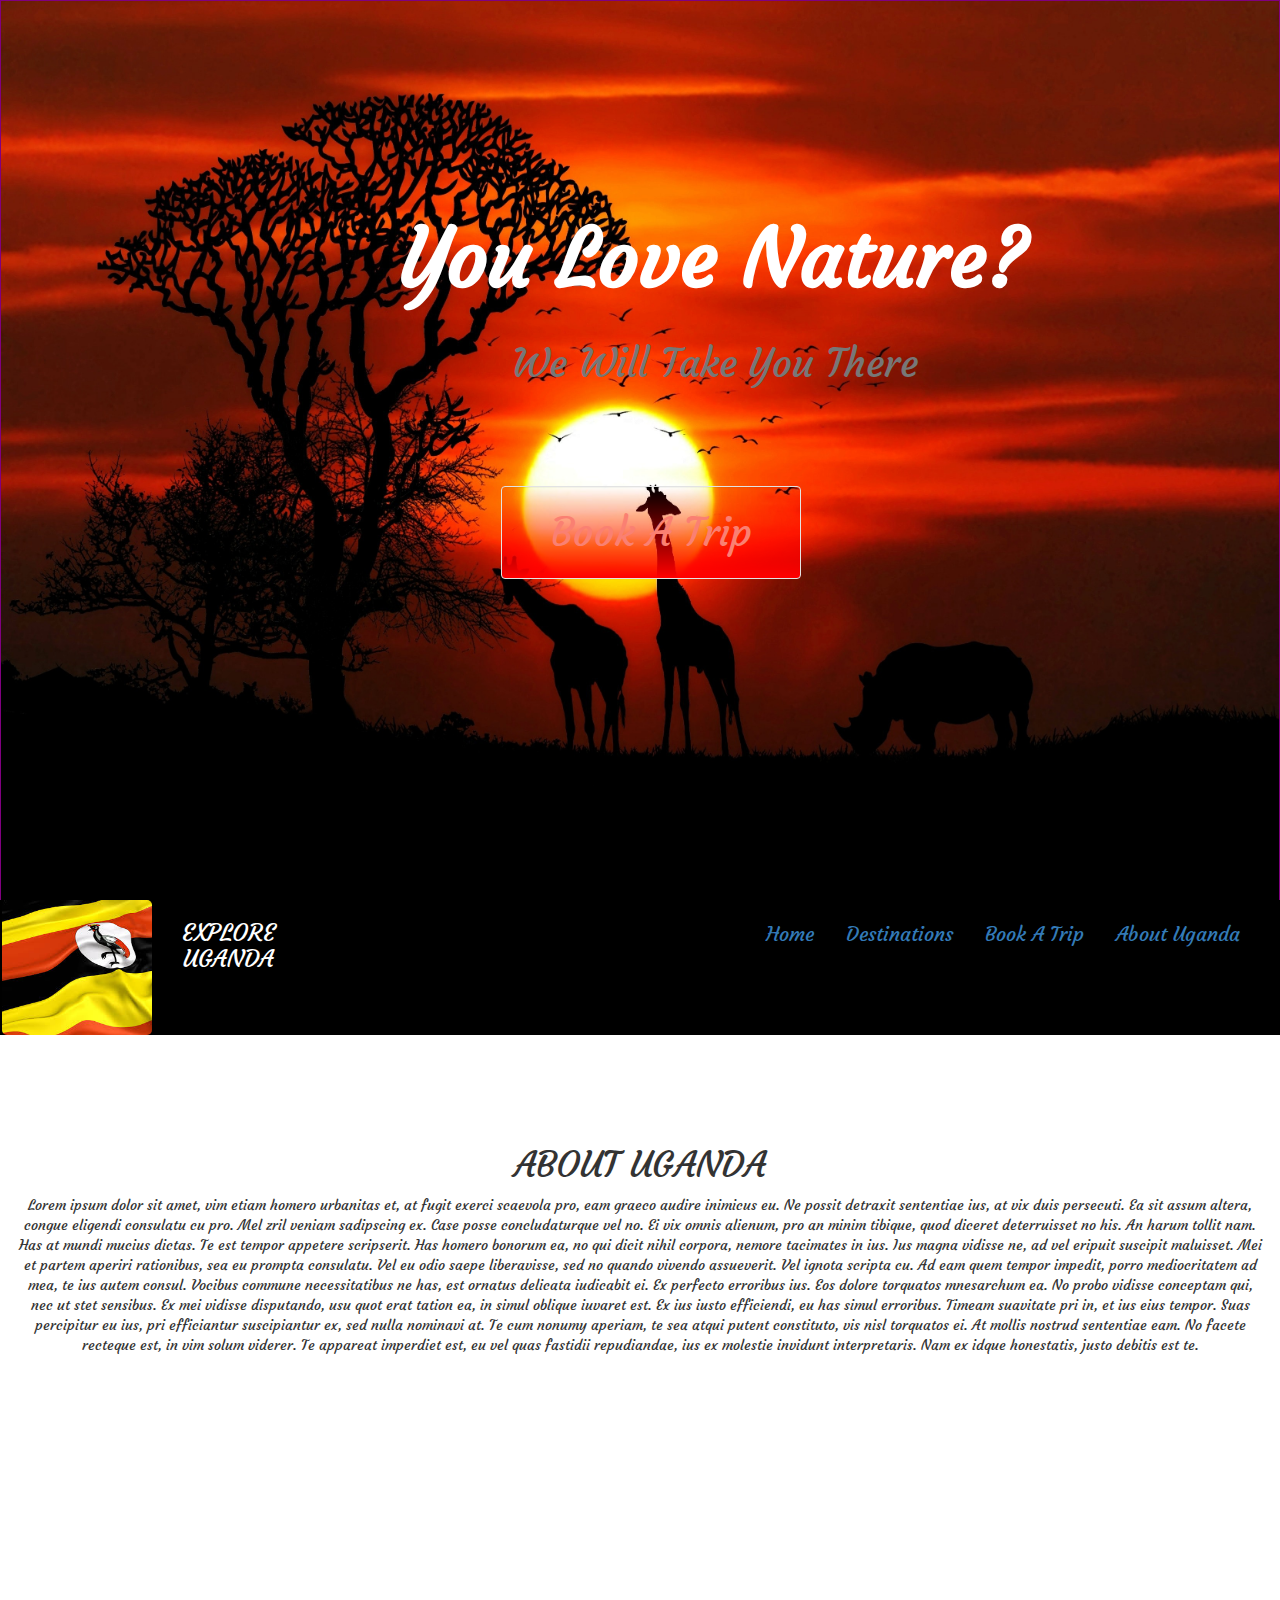
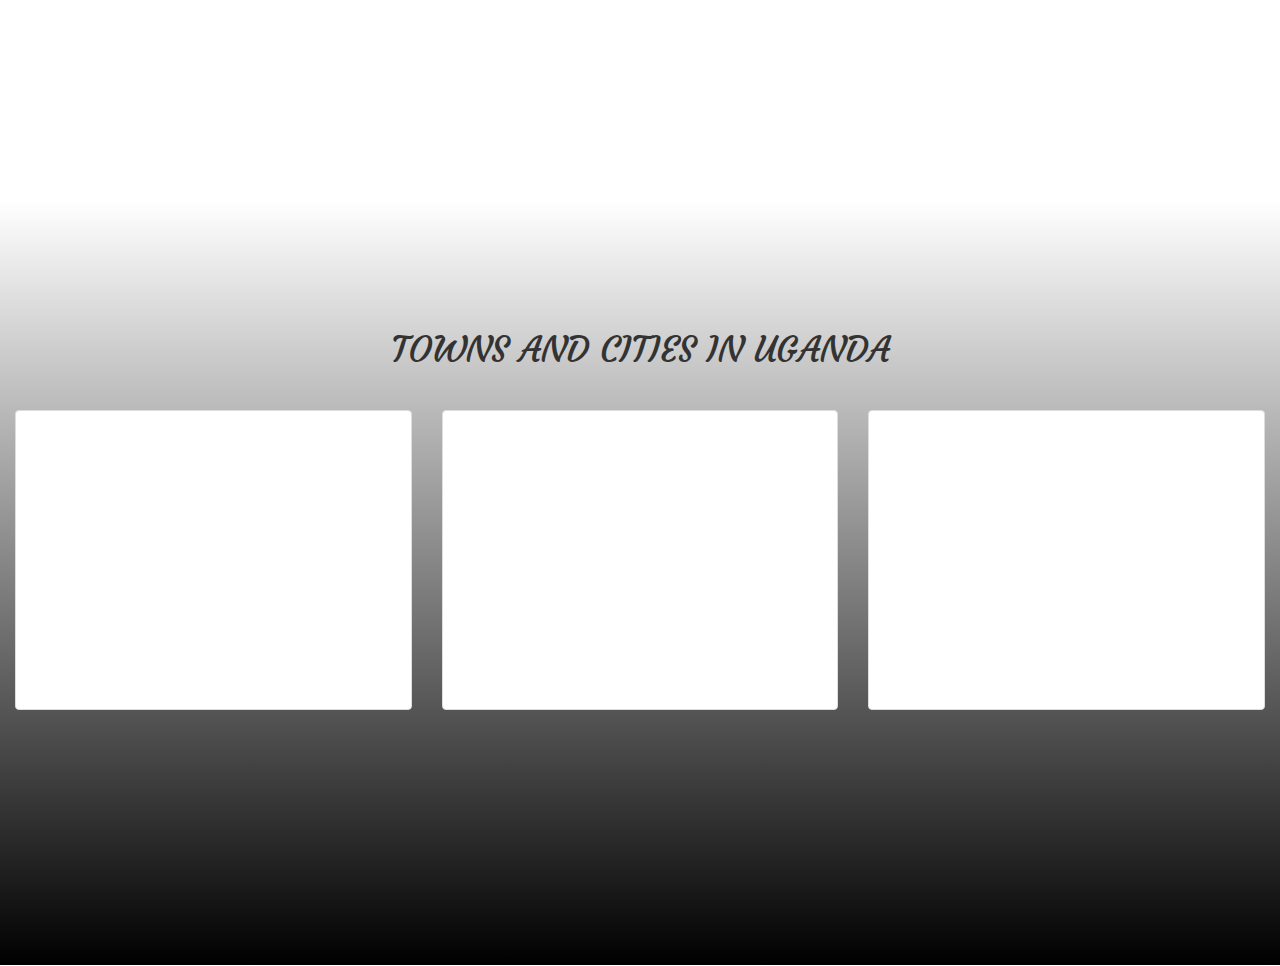
==== commit 292e1358: "Merge branch 'development' of https://github.com/kedikebba/Tourism into development" ====
--- a/index.html
+++ b/index.html
@@ -57,7 +57,7 @@
           <ul class="nav nav-pills nav-bar">
             <li role="presentation"><a href="destination.html">Home</a></li>
             <li role="presentation"><a href="#">Destinations</a></li>
-            <li role="presentation"><a href="#">Book A Trip</a></li>
+            <li role="presentation"><a href ="#S">Book A Trip</a></li>
             <li role="presentation"><a href="#">About Uganda</a></li>
           </ul>
         </div>
@@ -116,8 +116,7 @@
       <div class="row">
         <div class="col-xs-12 col-md-12">
           <div class="bookATrip text-center">
-
-            <form class="form-horizontal">
+            <form class="form-horizontal" id="bookNow">
               <h2>BOOK A TRIP</h2>
               <div class="form-group">
                 <label for="inputName" class="col-sm-2 control-label">Name</label>
@@ -182,6 +181,11 @@
           </div>
         </div>
       </div>
+      <div class="row modal">
+        <div class="col-xs-12 col-md-12">
+          <h2 class="row">Registration Successful</h2>
+        </div>
+      </div>
       <!-- end of bookATrip form -->
       <!-- start of footer -->
       <div class="row">
--- a/css/main.css
+++ b/css/main.css
@@ -103,10 +103,13 @@
   border: solid black;
 }
 .bookATrip{
+  top: 10px;
   margin: 100px;
   border: 1px solid grey;
   box-shadow: 0px 3px 6px 0px;
   border-radius: 5px;
+  opacity: 1;
+
 }
 #inputName, #inputEmail, #inputPassword{
   width: 60vw;
@@ -121,7 +124,7 @@
 .date{
   float: right;
 }
-.placeToVisit{
+.placeToVisit, .modal, .bookATrip{
   display: none;
 }
 .mountains:hover{
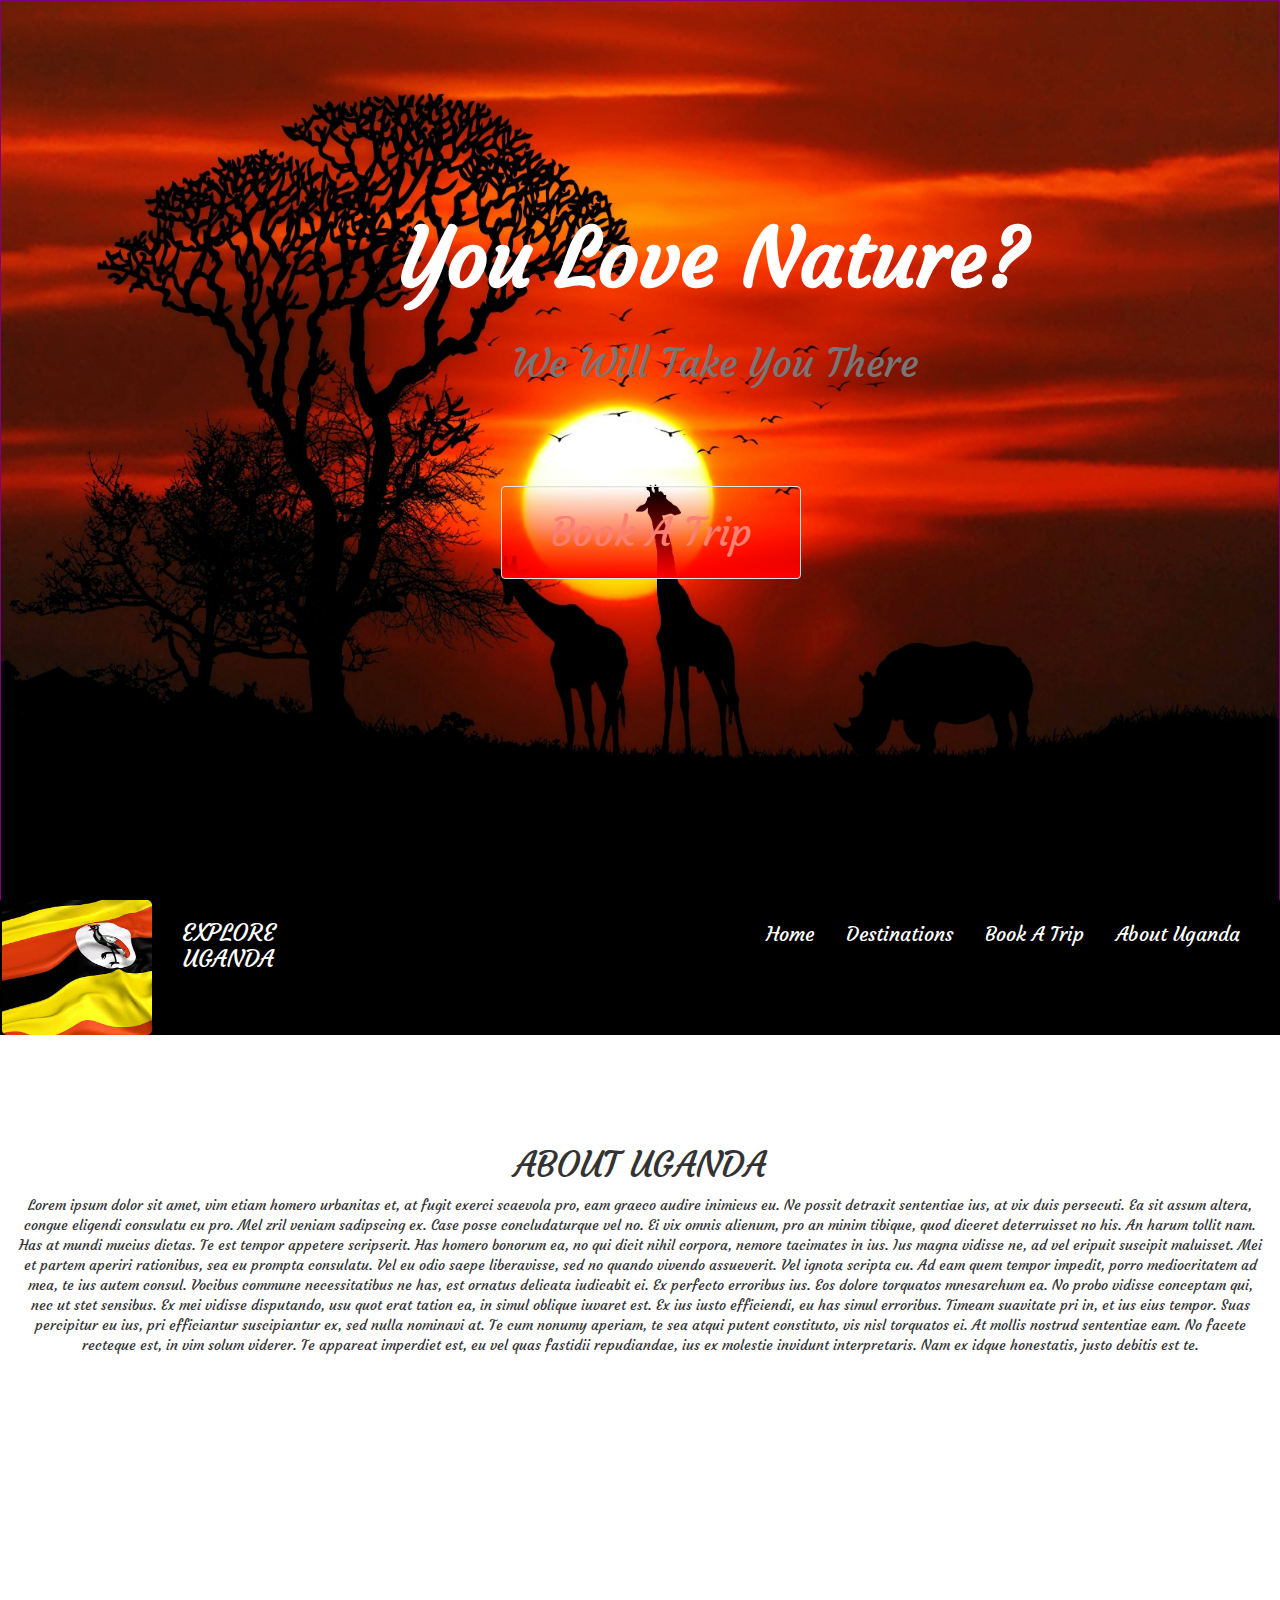
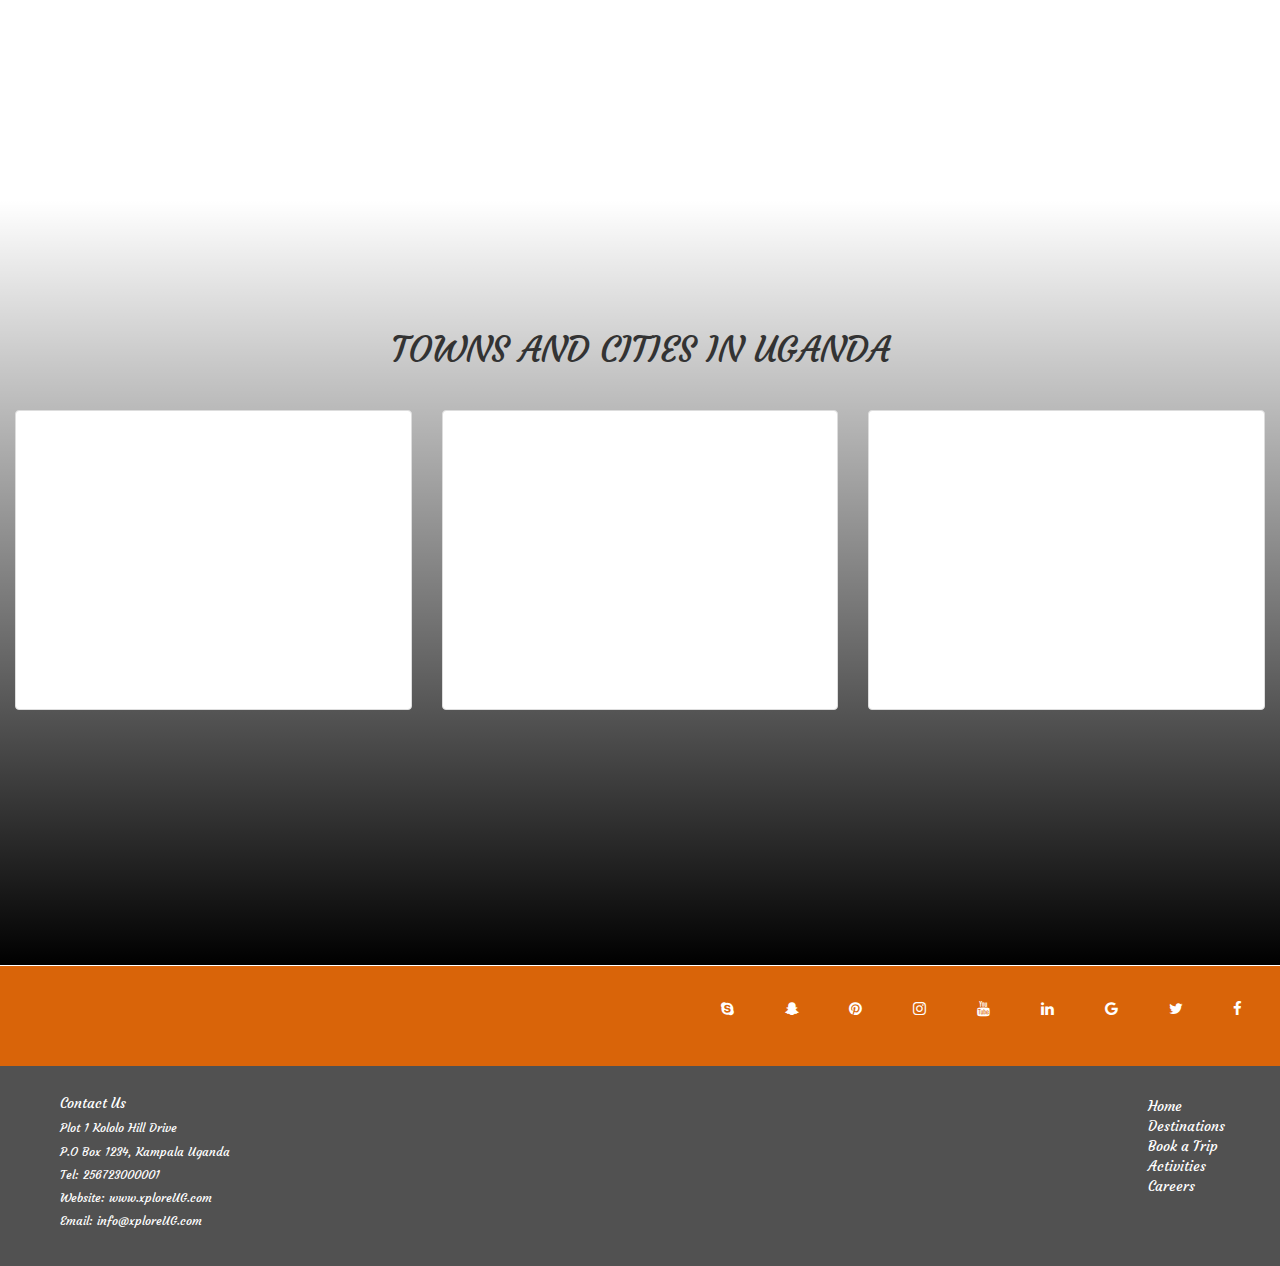
==== commit a8738647: "Edits final work" ====
--- a/index.html
+++ b/index.html
@@ -4,6 +4,7 @@
     <meta charset="utf-8">
     <title>Tourism</title>
     <link href="https://fonts.googleapis.com/css?family=Courgette" rel="stylesheet">
+    <link rel="stylesheet" href="https://cdnjs.cloudflare.com/ajax/libs/font-awesome/4.7.0/css/font-awesome.min.css">
     <link rel="stylesheet" href="css/animate.css">
     <link rel="stylesheet" href="css/bootstrap.css">
     <link rel="stylesheet" href="https://maxcdn.bootstrapcdn.com/bootstrap/3.3.7/css/bootstrap.min.css" integrity="sha384-BVYiiSIFeK1dGmJRAkycuHAHRg32OmUcww7on3RYdg4Va+PmSTsz/K68vbdEjh4u" crossorigin="anonymous">
@@ -16,7 +17,7 @@
         <div class="col-xs-12 col-md-12 homeSlideShow">
           <div class="slideShow">
             <img class="slides" src="img/animals.jpg" alt="mountains">
-            <button type="submit" class="btn btn-lg caption well">Book A Trip</button>
+            <button type="button" class="btn btn-lg caption well">Book A Trip</button>
             <div class="slogan">
               <h1>You Love Nature?</h1>
               <h2><small> We Will Take You There</small></h2>
@@ -24,7 +25,7 @@
           </div>
           <div class="slideShow">
             <img class="slides" src="img/lakes.jpg" alt="lakes">
-            <button type="submit" class="btn btn-lg caption well">Book A Trip</button>
+            <button  type="button" class="btn btn-lg caption well">Book A Trip</button>
             <div class="slogan">
               <h1>You Love Nature?</h1>
               <h2><small> We Will Take You There</small></h2>
@@ -32,7 +33,9 @@
           </div>
           <div class="slideShow">
             <img class="slides" src="img/islands.jpg" alt="islands">
-            <button type="submit" class="btn btn-lg caption well">Book A Trip</button>
+            <button type="button" class="btn btn-lg caption well">Book A Trip</button>
+            <!-- <button data-toggle="modal" data-target=".bookATrip" type="button" class="btn btn-lg caption well">Book A Trip</button> -->
+
             <div class="slogan">
               <h1>You Love Nature?</h1>
               <h2><small> We Will Take You There</small></h2>
@@ -55,9 +58,9 @@
         </div>
         <div class="col-xs-7 col-md-9">
           <ul class="nav nav-pills nav-bar">
-            <li role="presentation"><a href="destination.html">Home</a></li>
-            <li role="presentation"><a href="#">Destinations</a></li>
-            <li role="presentation"><a href ="#S">Book A Trip</a></li>
+            <li role="presentation"><a href="#">Home</a></li>
+            <li role="presentation"><a href="destinations.html">Destinations</a></li>
+            <li role="presentation"><a href ="#">Book A Trip</a></li>
             <li role="presentation"><a href="#">About Uganda</a></li>
           </ul>
         </div>
@@ -188,9 +191,62 @@
       </div>
       <!-- end of bookATrip form -->
       <!-- start of footer -->
-      <div class="row">
-
-      </div>
+      <div class="container-fluid">
+        <div class="row" id="footerPage">
+          <div class="row">
+            <div class="col-md-12" id="footerPage1">
+
+              <p class="text-center"> <a href="#" class="fa fa-facebook"></a>
+                <a href="#" class="fa fa-twitter"></a>
+                <a href="#" class="fa fa-google"></a>
+                <a href="#" class="fa fa-linkedin"></a>
+                <a href="#" class="fa fa-youtube"></a>
+                <a href="#" class="fa fa-instagram"></a>
+                <a href="#" class="fa fa-pinterest"></a>
+                <a href="#" class="fa fa-snapchat-ghost"></a>
+                <a href="#" class="fa fa-skype"></a>
+              </p>
+
+            </div>
+          </div>
+          <div class="row">
+            <div class="col-md-4" id="footerPage2">
+              <h5>Contact Us</h5>
+              <h6>Plot 1 Kololo Hill Drive</h6>
+              <h6>P.O Box 1234, Kampala Uganda</h6>
+              <h6>Tel: 256723000001</h6>
+              <h6>Website: www.xploreUG.com</h6>
+              <h6>Email: info@xploreUG.com</h6>
+            </div>
+            <div class="col-md-4" id="footerPage2">
+
+
+            </div>
+            <div class="col-md-4 leftFooter" id="footerPage2">
+              <!-- <h5>Other Links</h5> -->
+              <ul>
+                <a href="#">
+                  <li>Home</li>
+                </a>
+                <a href="destinations.html">
+                  <li>Destinations</li>
+                </a>
+                <a href="#">
+                  <li>Book a Trip</li>
+                </a>
+                <a href="#">
+                  <li>Activities</li>
+                </a>
+                <a href="#">
+                  <li>Careers</li>
+                </a>
+              </ul>
+            </div>
+          </div>
+
+        </div>
+      </div>
+
       <!-- end of footer -->
     </div>
     <script src="js/jquery-3.3.1.js" charset="utf-8"></script>
--- a/css/main.css
+++ b/css/main.css
@@ -23,6 +23,13 @@
   width: 150px;
   vendor-animation-iteration-count: infinite;
 }
+.nav-bar a{
+  color: white;
+}
+.nav-bar a:hover{
+  color: black;
+  border-bottom: solid 4px #D96409;
+}
 .homeSlideShow{
   height: 100vh;
   border: 1px solid purple;
@@ -130,3 +137,184 @@
 .mountains:hover{
   cursor: pointer;
 }
+
+#footerPage{
+  height: 300px;
+
+}
+#footerPage1{
+  height: 100px;
+  background-color: #D96409;
+
+
+
+}
+#footerPage2{
+  height: 200px;
+  background-color: #515151;
+  color: white;
+  list-style: none;
+  padding-left: 60px;
+  padding-top: 20px;
+}
+
+#footerPage1 a{
+  text-decoration: none;
+  float: right;
+}
+#footerPage2 ul a li{
+  list-style: none;
+  color: white;
+
+}
+#footerPage2 ul{
+float: right;
+padding-right: 40px;
+padding-top: 10px;
+
+}
+#footerPage2 h5{
+
+padding-right: 40px;
+
+}
+#footerPage2 ul a li:hover{
+  text-decoration: underline;
+}
+.rightFooter ul a li{
+  padding-right: 10px;
+}
+.fa {
+  padding: 30px;
+  font-size: 15px;
+  width: 50px;
+  text-align: center;
+  /* text-decoration: none; */
+  margin: 5px 2px;
+  /* border-radius: 100%; */
+
+}
+
+
+.fa:hover {
+    /* opacity: 0.7; */
+}
+
+.fa-facebook {
+  /* background: #3B5998; */
+  color: white;
+
+}
+
+.fa-twitter {
+  /* background: #55ACEE; */
+  color: white;
+}
+
+.fa-google {
+  /* background: #dd4b39; */
+  color: white;
+}
+
+.fa-linkedin {
+  /* background: #007bb5; */
+  color: white;
+}
+
+.fa-youtube {
+  /* background: #bb0000; */
+  color: white;
+}
+
+.fa-instagram {
+  /* background: #125688; */
+  color: white;
+}
+
+.fa-pinterest {
+  /* background: #cb2027; */
+  color: white;
+}
+.fa-snapchat-ghost {
+  /* background: #fffc00; */
+  color: white;
+  /* text-shadow: -1px 0 black, 0 1px black, 1px 0 black, 0 -1px black; */
+}
+
+.fa-skype {
+  /* background: #00aff0; */
+  color: white;
+}
+
+/* Hovers ++++++++++++*/
+.fa-facebook:hover {
+  /* background: #3B5998; */
+  color: #3B5998;
+  -ms-transform: scale(2.0); /* IE 9 */
+  -webkit-transform: scale(2.0); /* Safari 3-8 */
+  transform: scale(2.0);
+
+}
+
+.fa-twitter:hover {
+  /* background: #55ACEE; */
+  color: #55ACEE;
+  -ms-transform: scale(2.0); /* IE 9 */
+  -webkit-transform: scale(2.0); /* Safari 3-8 */
+  transform: scale(2.0);
+}
+
+.fa-google:hover {
+  /* background: #dd4b39; */
+  color: #dd4b39;
+  -ms-transform: scale(2.0); /* IE 9 */
+  -webkit-transform: scale(2.0); /* Safari 3-8 */
+  transform: scale(2.0);
+}
+
+.fa-linkedin:hover {
+  /* background: #007bb5; */
+  color: #007bb5;
+  -ms-transform: scale(2.0); /* IE 9 */
+  -webkit-transform: scale(2.0); /* Safari 3-8 */
+  transform: scale(2.0);
+}
+
+.fa-youtube:hover {
+  /* background: #bb0000; */
+  color: #bb0000;
+  -ms-transform: scale(2.0); /* IE 9 */
+  -webkit-transform: scale(2.0); /* Safari 3-8 */
+  transform: scale(2.0);
+}
+
+.fa-instagram:hover {
+  /* background: #125688; */
+  color: #125688;
+  -ms-transform: scale(2.0); /* IE 9 */
+  -webkit-transform: scale(2.0); /* Safari 3-8 */
+  transform: scale(2.0);
+}
+
+.fa-pinterest:hover {
+  /* background: #cb2027; */
+  color: #cb2027;
+  -ms-transform: scale(2.0); /* IE 9 */
+  -webkit-transform: scale(2.0); /* Safari 3-8 */
+  transform: scale(2.0);
+}
+.fa-snapchat-ghost:hover {
+  /* background: #fffc00; */
+  color: #fffc00;
+  -ms-transform: scale(2.0); /* IE 9 */
+  -webkit-transform: scale(2.0); /* Safari 3-8 */
+  transform: scale(2.0);
+}
+
+.fa-skype:hover {
+  /* background: #00aff0; */
+  color: #00aff0;
+  -ms-transform: scale(2.0); /* IE 9 */
+  -webkit-transform: scale(2.0); /* Safari 3-8 */
+  transform: scale(2.0);
+}
